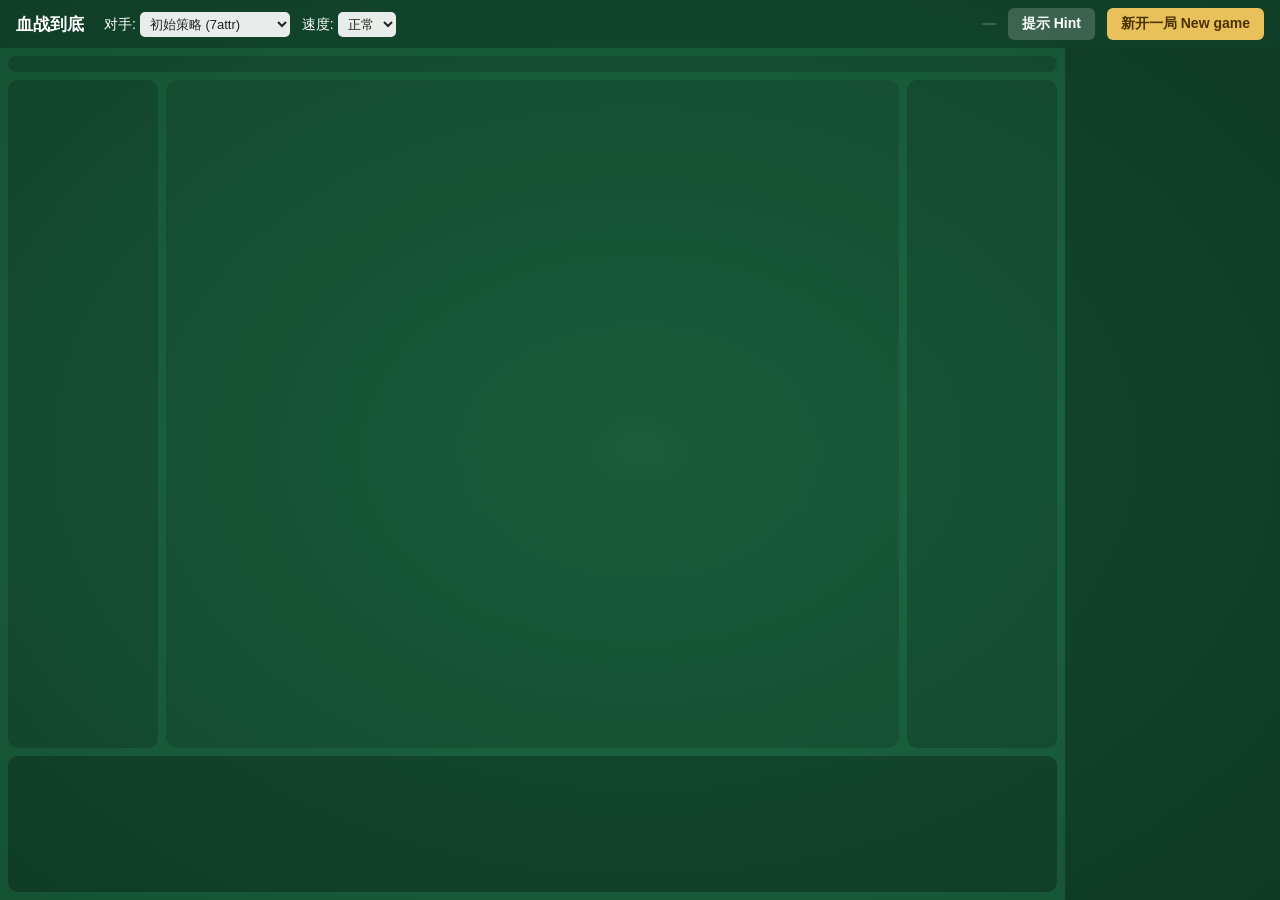
==== webgame/index.html @ 0ae9d3a0 "Add playable web prototype (webgame/) Human at seat 0 vs three AI seats in the browser; stdlib-only " ====
<!DOCTYPE html>
<html lang="zh">
<head>
<meta charset="utf-8">
<title>血战到底 · XueZhan Mahjong</title>
<meta name="viewport" content="width=device-width, initial-scale=1">
<style>
  :root{
    --felt:#1e6b46; --felt-dark:#155234; --tile-w:40px; --tile-h:56px;
    --b:#0d3b25;
  }
  *{box-sizing:border-box; margin:0; padding:0;}
  body{font-family:-apple-system,'PingFang SC','Microsoft YaHei',sans-serif;
       background:radial-gradient(ellipse at center,var(--felt) 0%,var(--felt-dark) 100%);
       color:#fff; height:100vh; overflow:hidden; display:flex; flex-direction:column;}
  header{display:flex; align-items:center; gap:12px; padding:8px 16px;
         background:rgba(0,0,0,.25); font-size:14px;}
  header select{border:0; border-radius:5px; padding:4px 6px; font-size:13px;
                background:rgba(255,255,255,.9); color:#222;}
  body.busy #myhand .tile,body.busy #buttons button{pointer-events:none;}
  header h1{font-size:17px; font-weight:600; margin-right:8px;}
  header .spacer{flex:1;}
  button{border:0; border-radius:6px; padding:7px 14px; font-size:14px;
         cursor:pointer; background:#e8c15a; color:#4a3200; font-weight:600;}
  button:hover{filter:brightness(1.08);}
  button.secondary{background:rgba(255,255,255,.18); color:#fff;}
  button:disabled{opacity:.45; cursor:default;}
  #layout{flex:1; display:flex; min-height:0;}
  #tableArea{flex:1; display:grid; padding:8px; min-width:0; min-height:0;
    grid-template-areas:"top top top" "left center right" "bottom bottom bottom";
    grid-template-columns:150px minmax(0,1fr) 150px;
    grid-template-rows:auto minmax(0,1fr) auto; gap:8px;}
  .seat{background:rgba(0,0,0,.18); border-radius:10px; padding:8px; font-size:13px;
        overflow:auto; min-height:0;}
  .seat.active{outline:3px solid #ffd964;}
  .seat .name{font-weight:600; margin-bottom:4px; display:flex; gap:6px; align-items:center; flex-wrap:wrap;}
  .seat .winner{color:#ffd964;}
  #seat1{grid-area:right;} #seat2{grid-area:top;} #seat3{grid-area:left;}
  #seat0{grid-area:bottom; background:rgba(0,0,0,.28);}
  #center{grid-area:center; background:rgba(0,0,0,.14); border-radius:12px;
          display:flex; flex-direction:column; padding:10px; min-height:0;}
  #wall{font-size:13px; opacity:.9; margin-bottom:6px;}
  #discards{flex:1; display:flex; flex-wrap:wrap; align-content:flex-start; gap:3px; overflow:auto;}
  .badge{display:inline-block; padding:1px 7px; border-radius:9px; font-size:11.5px;
         background:rgba(255,255,255,.18);}
  .badge.daque{background:#b8452f;}
  .badge.score-pos{background:#2e7d4f;} .badge.score-neg{background:#8c3b3b;}
  /* tiles */
  .tile{display:inline-flex; flex-direction:column; align-items:center; justify-content:center;
        width:var(--tile-w); height:var(--tile-h); border-radius:6px;
        background:linear-gradient(#ffffff,#f0ead8); color:#222;
        border:1px solid #b9ac8b; border-bottom-width:4px;
        font-weight:700; user-select:none; position:relative; flex:none;}
  .tile .num{font-size:19px; line-height:1.05;}
  .tile .suit{font-size:13px; line-height:1;}
  .tile.c0 .suit,.tile.c0 .num{color:#1e7d32;}
  .tile.c1 .suit,.tile.c1 .num{color:#b02a2a;}
  .tile.c2 .suit,.tile.c2 .num{color:#20539c;}
  .tile.small{--tile-w:30px; --tile-h:42px;} .tile.small .num{font-size:14px;} .tile.small .suit{font-size:10.5px;}
  .tile.mini{--tile-w:24px; --tile-h:34px;} .tile.mini .num{font-size:12px;} .tile.mini .suit{font-size:9px;}
  .tile.back{background:linear-gradient(#3a7ab5,#2c5e8d); border-color:#1d4266;}
  .tile.daqued{box-shadow:inset 0 0 0 2px #b8452f;}
  .tile.clickable{cursor:pointer; transition:transform .08s;}
  .tile.clickable:hover{transform:translateY(-8px); box-shadow:0 6px 10px rgba(0,0,0,.35);}
  .tile.disabled{opacity:.45;}
  .tile.hint{outline:3px solid #ffd964;}
  .tile.last{outline:3px solid #ffd964; animation:pop .28s ease-out;}
  @keyframes pop{0%{transform:scale(1.7); opacity:.2;} 100%{transform:scale(1); opacity:1;}}
  .tilerow{display:flex; flex-wrap:wrap; gap:3px; align-items:flex-end;}
  .meld{display:inline-flex; gap:1px; margin-right:8px; padding:2px; background:rgba(255,255,255,.12); border-radius:5px;}
  /* my area */
  #myhand{display:flex; gap:4px; margin:8px 0 4px; flex-wrap:wrap; align-items:flex-end; min-height:60px;}
  #actionbar{display:flex; gap:8px; align-items:center; min-height:44px; flex-wrap:wrap;}
  #prompt{font-size:15px; font-weight:600; color:#ffe9a8; display:flex; align-items:center; gap:8px;}
  #log{width:215px; flex:none; background:rgba(0,0,0,.3); padding:10px; font-size:12.5px;
       overflow-y:auto; display:flex; flex-direction:column-reverse;}
  #log div{padding:2px 0; border-bottom:1px dashed rgba(255,255,255,.08); display:flex; align-items:center; gap:4px; flex-wrap:wrap;}
  .mini-inline{display:inline-flex; vertical-align:middle;}
  /* overlays */
  .overlay{position:fixed; inset:0; background:rgba(0,0,0,.65); display:flex;
           align-items:center; justify-content:center; z-index:10;}
  .panel{background:#204d38; border-radius:14px; padding:26px 30px; max-width:560px;
         box-shadow:0 12px 40px rgba(0,0,0,.5);}
  .panel h2{margin-bottom:14px; color:#ffd964;}
  .panel .row{margin:10px 0; display:flex; gap:10px; align-items:center; flex-wrap:wrap;}
  .hidden{display:none !important;}
  table.scores{border-collapse:collapse; width:100%; margin-top:6px;}
  table.scores td,table.scores th{padding:5px 10px; border-bottom:1px solid rgba(255,255,255,.15); font-size:14px; text-align:left;}
</style>
</head>
<body>
<header>
  <h1>血战到底</h1>
  <label>对手:
    <select id="aiSel">
      <option value="initial">初始策略 (7attr)</option>
      <option value="advanced">高级策略 (strategyz)</option>
    </select></label>
  <label>速度:
    <select id="speedSel">
      <option value="300" selected>正常</option>
      <option value="700">慢</option>
      <option value="0">即时</option>
    </select></label>
  <span class="spacer"></span>
  <span id="dfncyBox" class="badge"></span>
  <button id="hintBtn" class="secondary">提示 Hint</button>
  <button id="newBtn">新开一局 New game</button>
</header>

<div id="layout">
  <div id="tableArea">
    <div class="seat" id="seat2"></div>
    <div class="seat" id="seat3"></div>
    <div id="center">
      <div id="wall"></div>
      <div id="discards"></div>
    </div>
    <div class="seat" id="seat1"></div>
    <div class="seat" id="seat0">
      <div class="name" id="myName"></div>
      <div class="tilerow" id="myPile"></div>
      <div id="myhand"></div>
      <div id="actionbar"><span id="prompt"></span><span id="buttons"></span></div>
    </div>
  </div>
  <div id="log"></div>
</div>

<div class="overlay hidden" id="daqueOverlay">
  <div class="panel">
    <h2>定缺 — 选择一门要打缺的花色</h2>
    <p style="font-size:13.5px; opacity:.85">整局中你必须先打光这门花色，胡牌时手中不能有它。</p>
    <div class="row" id="daqueButtons"></div>
    <p id="daqueHint" style="font-size:13px; color:#ffd964"></p>
  </div>
</div>

<div class="overlay hidden" id="overOverlay">
  <div class="panel">
    <h2>本局结束</h2>
    <div id="finalScores"></div>
    <div class="row"><button onclick="newGame()">再来一局</button>
    <button class="secondary" onclick="document.getElementById('overOverlay').classList.add('hidden')">看牌桌</button></div>
  </div>
</div>

<script>
const SUITS = ['条','万','筒'];
const NAMES = {0:'你 (南)', 1:'AI·下家 (西)', 2:'AI·对家 (北)', 3:'AI·上家 (东)'};
let S = null;          // last state from server
let hintTile = null;

function tileHTML(t, cls='', clickable=false){
  if(!t) return '';
  const c = t[0], n = t[1];
  return `<div class="tile c${c} ${cls}" data-c="${c}" data-n="${n}">
            <span class="num">${n}</span><span class="suit">${SUITS[c]}</span></div>`;
}
function backHTML(cls='small'){ return `<div class="tile back ${cls}"></div>`; }
function sameTile(a,b){ return a && b && a[0]===b[0] && a[1]===b[1]; }

async function api(path, body){
  const opts = body ? {method:'POST', headers:{'Content-Type':'application/json'},
                       body:JSON.stringify(body)} : {};
  const r = await fetch(path, opts);
  const j = await r.json();
  if(!r.ok){ console.warn(j); return null; }
  return j;
}

async function newGame(){
  hintTile = null;
  const seedStr = new URLSearchParams(location.search).get('seed');
  const body = {ai: document.getElementById('aiSel').value};
  if(seedStr !== null && seedStr !== '') body.seed = Number(seedStr);
  S = await api('/api/new', body);
  render();
}

const sleep = ms => new Promise(r=>setTimeout(r,ms));

async function stepLoop(){
  /* replay AI turns one engine action at a time, pausing on visible moves */
  document.body.classList.add('busy');
  try{
    while(S && S.stage === 'play' && !S.pending){
      const before = S.history.length;
      const st = await api('/api/step', {});
      if(!st) break;
      S = st; render();
      if(!st.stepped) break;
      const delay = +document.getElementById('speedSel').value;
      if(delay && S.history.length > before) await sleep(delay);
    }
  } finally {
    document.body.classList.remove('busy');
    render();
  }
}

async function act(body){
  hintTile = null;
  const st = await api('/api/act', body);
  if(st) { S = st; render(); await stepLoop(); }
}

async function hint(){
  if(!S || !S.pending) return;
  const h = await api('/api/hint');
  if(!h || !('action' in h)) return;
  const a = h.action;
  if(Array.isArray(a) && a.length===2 && typeof a[0]==='number'){
    hintTile = a;                       // a tile to discard
  } else {
    const label = Array.isArray(a) ? a.join(' ') : a;
    document.getElementById('prompt').innerHTML +=
      ` <span class="badge" style="background:#6a5416">AI建议: ${label}</span>`;
    return;
  }
  render(true);
}

function seatHTML(p){
  const daque = p.daque===null? '' : `<span class="badge daque">缺${SUITS[p.daque]}</span>`;
  const sc = `<span class="badge ${p.score>=0?'score-pos':'score-neg'}">${p.score>=0?'+':''}${p.score}</span>`;
  const win = p.winning ? `<span class="winner">🏆已胡</span>` : '';
  let html = `<div class="name">${NAMES[p.id]} ${daque} ${sc} ${win}</div>`;
  html += `<div class="tilerow">`;
  for(const meld of p.pile){
    html += `<span class="meld">` + meld.map(t=>tileHTML(t,'mini')).join('') + `</span>`;
  }
  html += `</div>`;
  if('hand' in p){        // revealed at game over
    html += `<div class="tilerow" style="margin-top:5px">` +
            p.hand.map(t=>tileHTML(t,'small')).join('') + `</div>`;
  } else if('n_hand' in p){
    html += `<div class="tilerow" style="margin-top:5px">` +
            backHTML('mini').repeat(p.n_hand) + `</div>`;
  }
  return html;
}

function historyText(e){
  const who = NAMES[e[0]].split(' ')[0];
  const a = e[1];
  const t = e[2];
  const tl = t ? `<span class="mini-inline">${tileHTML(t,'mini')}</span>` : '';
  const map = {draw:'摸牌', discard:'打出', pong:'碰', kong:'明杠', ankong:'暗杠',
               jiakong:'加杠', zimo:'自摸', hu:'胡', robkong:'抢杠胡'};
  let s = `${who} ${map[a]||a} ${a==='draw'?'':tl}`;
  if(a==='hu') s += ` (点炮: ${NAMES[e[3]].split(' ')[0]})`;
  if(a==='robkong') s += ` (被抢: ${NAMES[e[3]].split(' ')[0]})`;
  return s;
}

function render(keepHint=false){
  if(!keepHint) hintTile = null;
  if(!S || S.stage==='none'){ return; }

  // daque overlay
  const dq = document.getElementById('daqueOverlay');
  if(S.stage==='choose_daque'){
    dq.classList.remove('hidden');
    document.getElementById('daqueButtons').innerHTML =
      [0,1,2].map(c=>`<button onclick="act({type:'daque',color:${c}})">打缺 ${SUITS[c]}</button>`).join('');
    document.getElementById('daqueHint').textContent =
      `AI 策略建议：缺${SUITS[S.daque_suggestion]}`;
    // show hand in background too
  } else {
    dq.classList.add('hidden');
  }

  // seats 1..3 (highlight whoever acted last while AI turns replay)
  const lastActor = S.history.length ? S.history[S.history.length-1][0] : null;
  for(const p of S.opponents){
    const el = document.getElementById('seat'+p.id);
    el.innerHTML = seatHTML(p);
    el.classList.toggle('active', S.stage==='play' && !S.pending && p.id===lastActor);
  }
  // my seat header
  const me = S.you;
  document.getElementById('myName').innerHTML =
    `${NAMES[0]} ${me.daque!==null?`<span class="badge daque">缺${SUITS[me.daque]}</span>`:''}
     <span class="badge ${me.score>=0?'score-pos':'score-neg'}">${me.score>=0?'+':''}${me.score}</span>
     ${me.winning?'<span class="winner">🏆已胡</span>':''}`;
  document.getElementById('myPile').innerHTML =
    me.pile.map(meld=>`<span class="meld">`+meld.map(t=>tileHTML(t,'mini')).join('')+`</span>`).join('');

  // deficiency badge
  const dfb = document.getElementById('dfncyBox');
  dfb.textContent = (me.deficiency===null || me.deficiency===undefined) ? '' :
      (me.deficiency===0 ? '听牌!' : `向听数 (dfncy): ${me.deficiency}`);

  // wall + discards
  document.getElementById('wall').textContent =
    `牌墙剩余 ${S.wall} 张 · 弃牌 ${S.table.length} 张`;
  const disc = document.getElementById('discards');
  disc.innerHTML = S.table.map((t,i)=>
      tileHTML(t, 'small'+(i===S.table.length-1?' last':''))).join('');
  disc.scrollTop = disc.scrollHeight;

  // my hand
  const pend = S.pending;
  const discarding = pend && pend.type==='discard';
  const allowed = discarding ? pend.allowed : [];
  document.getElementById('myhand').innerHTML = me.hand.map(t=>{
    let cls = '';
    if(me.daque!==null && t[0]===me.daque) cls += ' daqued';
    if(discarding){
      cls += allowed.some(a=>sameTile(a,t)) ? ' clickable' : ' disabled';
    }
    if(hintTile && sameTile(hintTile,t)) cls += ' hint';
    return tileHTML(t, cls, true);
  }).join('');
  if(discarding){
    document.querySelectorAll('#myhand .tile.clickable').forEach(el=>{
      el.onclick = ()=>act({type:'discard', tile:[+el.dataset.c, +el.dataset.n]});
    });
  }

  // action buttons
  const LBL = {pong:'碰', kong:'杠', hu:'胡', zimo:'自摸', robkong:'抢杠胡',
               pass:'过', ankong:'暗杠', jiakong:'加杠'};
  const btns = document.getElementById('buttons');
  const promptEl = document.getElementById('prompt');
  if(pend && pend.type==='choice'){
    promptEl.innerHTML = pend.prompt +
      (pend.tile?` <span class="mini-inline">${tileHTML(pend.tile,'mini')}</span>`:'');
    btns.innerHTML = pend.options.map((o,i)=>{
      const label = (LBL[o.label]||o.label) +
        (o.tile?` ${o.tile[1]}${SUITS[o.tile[0]]}`:'');
      return `<button data-i="${i}">${label}</button>`;
    }).join(' ');
    btns.querySelectorAll('button').forEach(b=>{
      b.onclick = ()=>act({type:'action', action:pend.options[+b.dataset.i].action});
    });
  } else if(discarding){
    promptEl.textContent = pend.prompt;
    btns.innerHTML = '';
  } else {
    promptEl.textContent = S.stage==='over' ? '本局结束' : '';
    btns.innerHTML = '';
  }
  document.getElementById('seat0').classList.toggle('active', !!pend);
  document.getElementById('hintBtn').disabled = !pend;

  // history log (newest first because of column-reverse)
  document.getElementById('log').innerHTML =
    S.history.map(e=>`<div>${historyText(e)}</div>`).join('');

  // game over overlay
  if(S.stage==='over'){
    const rows = [S.you, ...S.opponents].map(p=>
      `<tr><td>${NAMES[p.id]}</td><td>${p.score>=0?'+':''}${p.score}</td>
       <td>${p.winning?'🏆 '+(p.hu_way||[]).join(', '):'未胡'}</td></tr>`).join('');
    const dv = S.divergence || {n:0, agree:0};
    const dvLine = dv.n ? `<p style="margin-top:10px; font-size:13.5px">你的决策与AI策略一致:
        <b>${dv.agree}/${dv.n}</b> (${Math.round(100*dv.agree/dv.n)}%)</p>` : '';
    document.getElementById('finalScores').innerHTML =
      `<table class="scores"><tr><th>玩家</th><th>得分</th><th>结果</th></tr>${rows}</table>
       ${dvLine}
       ${S.error?`<p style="color:#f88">engine error — see server log</p>`:''}`;
    document.getElementById('overOverlay').classList.remove('hidden');
  } else {
    document.getElementById('overOverlay').classList.add('hidden');
  }
}

document.getElementById('newBtn').onclick = newGame;
document.getElementById('hintBtn').onclick = hint;

(async function init(){
  S = await api('/api/state');
  if(!S || S.stage==='none') await newGame(); else render();
})();
</script>
</body>
</html>
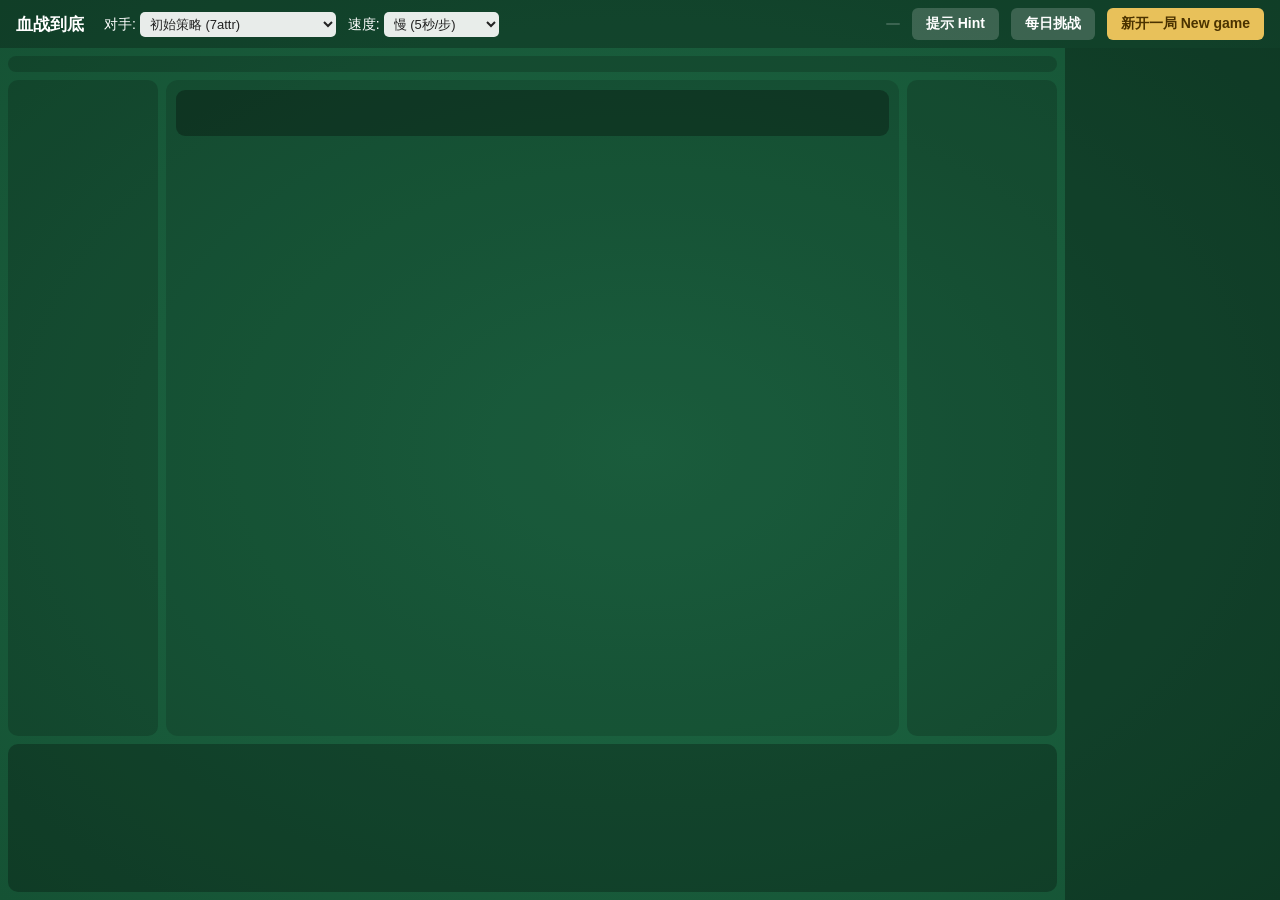
==== commit d2aa3559: "Webgame: explainable analysis, settlement, review, daily challenge - Hint now returns a ranked candi" ====
--- a/webgame/index.html
+++ b/webgame/index.html
@@ -39,6 +39,10 @@
   #seat0{grid-area:bottom; background:rgba(0,0,0,.28);}
   #center{grid-area:center; background:rgba(0,0,0,.14); border-radius:12px;
           display:flex; flex-direction:column; padding:10px; min-height:0;}
+  #nowBar{display:flex; align-items:center; gap:8px; min-height:46px;
+          background:rgba(0,0,0,.3); border-radius:9px; padding:6px 12px;
+          margin-bottom:8px; font-size:15.5px; font-weight:600; flex-wrap:wrap;}
+  #nowBar .turn{color:#ffd964;}
   #wall{font-size:13px; opacity:.9; margin-bottom:6px;}
   #discards{flex:1; display:flex; flex-wrap:wrap; align-content:flex-start; gap:3px; overflow:auto;}
   .badge{display:inline-block; padding:1px 7px; border-radius:9px; font-size:11.5px;
@@ -73,7 +77,7 @@
   #actionbar{display:flex; gap:8px; align-items:center; min-height:44px; flex-wrap:wrap;}
   #prompt{font-size:15px; font-weight:600; color:#ffe9a8; display:flex; align-items:center; gap:8px;}
   #log{width:215px; flex:none; background:rgba(0,0,0,.3); padding:10px; font-size:12.5px;
-       overflow-y:auto; display:flex; flex-direction:column-reverse;}
+       overflow-y:auto; display:flex; flex-direction:column;} /*newest first, no scrolling needed*/
   #log div{padding:2px 0; border-bottom:1px dashed rgba(255,255,255,.08); display:flex; align-items:center; gap:4px; flex-wrap:wrap;}
   .mini-inline{display:inline-flex; vertical-align:middle;}
   /* overlays */
@@ -86,6 +90,24 @@
   .hidden{display:none !important;}
   table.scores{border-collapse:collapse; width:100%; margin-top:6px;}
   table.scores td,table.scores th{padding:5px 10px; border-bottom:1px solid rgba(255,255,255,.15); font-size:14px; text-align:left;}
+  /* explainable hint */
+  #hintPanel{margin-top:6px; display:flex; gap:6px; flex-wrap:wrap; align-items:stretch;}
+  .hcand{background:rgba(0,0,0,.25); border-radius:8px; padding:5px 7px 4px; display:flex;
+         flex-direction:column; align-items:center; gap:3px; font-size:11.5px; cursor:pointer;}
+  .hcand.best{outline:2px solid #ffd964;}
+  .hcand.selected{background:rgba(255,255,255,.16);}
+  .hcand .meta{opacity:.92; text-align:center; line-height:1.35;}
+  #hintDetail{margin-top:6px; font-size:13px; line-height:1.5; color:#ffe9a8;
+              max-width:900px;}
+  .dgr-lo{color:#9fe3a9;} .dgr-mid{color:#ffe08a;} .dgr-hi{color:#ff9d8a;}
+  /* settlement + review */
+  .panel.wide{max-width:680px; max-height:88vh; overflow:auto;}
+  details.settle{margin-top:8px; font-size:13px;}
+  details.settle summary{cursor:pointer; font-weight:600; padding:3px 0;}
+  details.settle .line{display:flex; justify-content:space-between; gap:10px; padding:2px 0 2px 14px;}
+  #reviewList{max-height:190px; overflow:auto; margin-top:6px; font-size:12.5px;}
+  #reviewList .line{display:flex; gap:6px; align-items:center; padding:3px 0;
+                    border-bottom:1px dashed rgba(255,255,255,.1); flex-wrap:wrap;}
 </style>
 </head>
 <body>
@@ -95,16 +117,20 @@
     <select id="aiSel">
       <option value="initial">初始策略 (7attr)</option>
       <option value="advanced">高级策略 (strategyz)</option>
+      <option value="defensive">防守策略 (strategyz+防点炮)</option>
     </select></label>
   <label>速度:
     <select id="speedSel">
-      <option value="300" selected>正常</option>
-      <option value="700">慢</option>
+      <option value="10000">很慢 (10秒/步)</option>
+      <option value="5000" selected>慢 (5秒/步)</option>
+      <option value="1000">正常</option>
+      <option value="300">快</option>
       <option value="0">即时</option>
     </select></label>
   <span class="spacer"></span>
   <span id="dfncyBox" class="badge"></span>
   <button id="hintBtn" class="secondary">提示 Hint</button>
+  <button id="dailyBtn" class="secondary">每日挑战</button>
   <button id="newBtn">新开一局 New game</button>
 </header>
 
@@ -113,6 +139,7 @@
     <div class="seat" id="seat2"></div>
     <div class="seat" id="seat3"></div>
     <div id="center">
+      <div id="nowBar"></div>
       <div id="wall"></div>
       <div id="discards"></div>
     </div>
@@ -122,6 +149,8 @@
       <div class="tilerow" id="myPile"></div>
       <div id="myhand"></div>
       <div id="actionbar"><span id="prompt"></span><span id="buttons"></span></div>
+      <div id="hintPanel"></div>
+      <div id="hintDetail"></div>
     </div>
   </div>
   <div id="log"></div>
@@ -137,9 +166,11 @@
 </div>
 
 <div class="overlay hidden" id="overOverlay">
-  <div class="panel">
+  <div class="panel wide">
     <h2>本局结束</h2>
     <div id="finalScores"></div>
+    <div id="settleBox"></div>
+    <div id="reviewBox"></div>
     <div class="row"><button onclick="newGame()">再来一局</button>
     <button class="secondary" onclick="document.getElementById('overOverlay').classList.add('hidden')">看牌桌</button></div>
   </div>
@@ -176,6 +207,35 @@
   if(seedStr !== null && seedStr !== '') body.seed = Number(seedStr);
   S = await api('/api/new', body);
   render();
+}
+
+async function dailyGame(){
+  hintTile = null;
+  S = await api('/api/new', {daily: true});
+  render();
+}
+
+let dailyPar = {};   // daily seed -> AI par score (null while fetching)
+function dailyLine(){
+  if(!S.daily) return '';
+  const seed = S.daily;
+  if(dailyPar[seed] === undefined){
+    dailyPar[seed] = null;
+    api('/api/daily_par', {}).then(r=>{
+      if(r && r.par !== undefined){
+        dailyPar[seed] = r.par;
+        if(S && S.stage === 'over') render();
+      }
+    });
+  }
+  const par = dailyPar[seed];
+  const my = S.you.score;
+  const cmp = (par === null || par === undefined) ? 'AI基准计算中…' :
+    (my > par ? `🎉 你比AI多 ${my-par} 分!` :
+     my === par ? '与AI打平' : `比AI少 ${par-my} 分`);
+  return `<p style="margin-top:10px;font-size:14px"><b>每日挑战 #${seed}</b>
+     — 你: ${my>=0?'+':''}${my} · AI替你打这副牌:
+     ${par===null||par===undefined?'…':(par>=0?'+':'')+par}<br>${cmp}</p>`;
 }
 
 const sleep = ms => new Promise(r=>setTimeout(r,ms));
@@ -213,12 +273,75 @@
   if(Array.isArray(a) && a.length===2 && typeof a[0]==='number'){
     hintTile = a;                       // a tile to discard
   } else {
-    const label = Array.isArray(a) ? a.join(' ') : a;
     document.getElementById('prompt').innerHTML +=
-      ` <span class="badge" style="background:#6a5416">AI建议: ${label}</span>`;
+      ` <span class="badge" style="background:#6a5416">AI建议: ${actHTML(a)}</span>`;
     return;
   }
   render(true);
+  renderHintPanel(h);
+}
+
+function dangerCls(d){ return d>=2.5?'dgr-hi':(d>=1.2?'dgr-mid':'dgr-lo'); }
+
+let hintData = null;
+function tileCN(t){ return `${t[1]}${SUITS[t[0]]}`; }
+
+function renderHintPanel(h){
+  /* ranked discard analysis: effective draws, dfncy effect, deal-in danger */
+  hintData = h;
+  const box = document.getElementById('hintPanel');
+  if(!h.rows){ box.innerHTML=''; return; }
+  const head = h.forced_daque
+    ? `<div style="width:100%;font-size:12px;opacity:.85">必须先打缺色牌 — 按点炮危险度排序 (点击查看分析):</div>`
+    : `<div style="width:100%;font-size:12px;opacity:.85">出牌分析 — 点击任意候选牌查看原因:</div>`;
+  const shown = h.rows.slice(0,8);
+  let bestIdx = shown.findIndex(r=>sameTile(r.tile, h.action));
+  if(bestIdx < 0) bestIdx = 0;
+  box.innerHTML = head + shown.map((r,i)=>{
+    let cls = sameTile(r.tile, h.action) ? 'hcand best' : 'hcand';
+    if(i===bestIdx) cls += ' selected';
+    let meta;
+    if(h.forced_daque){
+      meta = `<span class="${dangerCls(r.danger)}">危险 ${r.danger}</span>`;
+    } else {
+      meta = (r.keeps ? `进张 <b>${r.eff}</b>`
+                      : `<span class="dgr-hi">拆牌→向听${r.after}</span>`) +
+             `<br><span class="${dangerCls(r.danger)}">危险 ${r.danger}</span>`;
+    }
+    return `<div class="${cls}" data-i="${i}">${tileHTML(r.tile,'small')}<div class="meta">${meta}</div></div>`;
+  }).join('');
+  box.querySelectorAll('.hcand').forEach(el=>{
+    el.onclick = ()=>{
+      box.querySelectorAll('.hcand').forEach(x=>x.classList.remove('selected'));
+      el.classList.add('selected');
+      showHintDetail(+el.dataset.i);
+    };
+  });
+  showHintDetail(bestIdx);
+}
+
+function showHintDetail(i){
+  const el = document.getElementById('hintDetail');
+  if(!hintData || !hintData.rows || !hintData.rows[i]){ el.innerHTML=''; return; }
+  const r = hintData.rows[i];
+  const isAI = sameTile(r.tile, hintData.action);
+  let parts = [];
+  if(hintData.forced_daque){
+    parts.push(`缺色牌必须先打，此牌点炮危险度 ${r.danger}`);
+  } else if(!r.keeps){
+    parts.push(`拆牌：打出后向听从 ${hintData.cur_dfncy} 退到 ${r.after}，通常不划算`);
+  } else {
+    parts.push(`打出后保持向听 ${hintData.cur_dfncy}`);
+    if(r.detail && r.detail.length){
+      const lst = r.detail.map(d=>`${tileCN(d[0])}×${d[1]}`).join('、');
+      parts.push(`之后共有 <b>${r.eff}</b> 张有效进张可减少向听：${lst}`);
+    } else {
+      parts.push('但打出后没有任何有效进张（死型）');
+    }
+    parts.push(`点炮危险度 <span class="${dangerCls(r.danger)}">${r.danger}</span>`);
+  }
+  if(r.notes && r.notes.length) parts.push(r.notes.join('；'));
+  el.innerHTML = `${isAI?'⭐ AI选择 · ':''}打 <b>${tileCN(r.tile)}</b>：` + parts.join('；');
 }
 
 function seatHTML(p){
@@ -254,8 +377,91 @@
   return s;
 }
 
+const VA_LBL = {daque:'定缺', discard:'出牌', pong:'碰', kong:'杠', zikong:'自杠',
+                hu:'胡', zimo:'自摸', robkong:'抢杠'};
+const HU_CN = {pinghu:'平胡', zimo:'自摸', robkong:'抢杠胡', kongshanghua:'杠上花',
+               kongshangpao:'杠上炮', qingyise:'清一色', pengpenghu:'碰碰胡',
+               qidui:'七对', jingoudiao:'金钩钓', longqidui:'龙七对',
+               shibaluohan:'十八罗汉', tianhu:'天胡', dihu:'地胡'};
+const HU_MULT = {zimo:2, robkong:2, kongshanghua:2, kongshangpao:2,
+                 pengpenghu:2, qidui:4, jingoudiao:4, qingyise:4};
+function huWayCN(w){
+  const m = /^(\d+) gen$/.exec(w);
+  return m ? `${m[1]}根` : (HU_CN[w] || w);
+}
+function fanText(hu_way){
+  /* mirrors utils/xzscore.py compute_hu_score */
+  if(!hu_way || !hu_way.length) return '';
+  if(hu_way.includes('tianhu')) return '天胡 = 32番';
+  if(hu_way.includes('dihu')) return '地胡 = 32番';
+  let fan = 1; const parts = ['1番'];
+  for(const w of hu_way){
+    const m = /^(\d+) gen$/.exec(w);
+    if(m){ const k = Math.pow(2, +m[1]); fan *= k; parts.push(`×${k}(${m[1]}根)`); }
+    else if(HU_MULT[w]){ fan *= HU_MULT[w]; parts.push(`×${HU_MULT[w]}(${HU_CN[w]})`); }
+  }
+  return parts.length > 1 ? `${parts.join('')} = ${fan}番` : '1番';
+}
+const KINDMAP = {
+  hu:e=>`胡牌 ${e.fan}番 (${NAMES[e.others[0]].split(' ')[0]}点炮)`,
+  zimo:e=>`自摸 ${e.fan}番 ×${e.others.length}家`,
+  dianpao:e=>`点炮给${NAMES[e.others[0]].split(' ')[0]}`,
+  beizimo:e=>`被${NAMES[e.others[0]].split(' ')[0]}自摸 ${e.fan}番`,
+  tianhu:e=>`天胡 ${e.fan}番`, dihu:e=>`地胡 ${e.fan}番`,
+  beitiandihu:e=>`被天胡/地胡`,
+  chadajiao:e=>`查大叫 (${e.others.length}家未听牌赔付)`,
+  beichadajiao:e=>`被查大叫 (流局时未听牌)`,
+  chahuazhu:e=>`查花猪`,
+  beichahuazhu:e=>`被查花猪 (手中仍有缺色牌)`,
+  kong:e=>(e.amount>=0?'杠牌收入':'杠牌支出') +
+          (e.tile?` (${e.tile[1]}${SUITS[e.tile[0]]})`:''),
+  zhuanyi_in:e=>'呼叫转移收入 (杠上炮)',
+  zhuanyi_out:e=>'呼叫转移 — 杠钱转给胡家',
+  tuishui_out:e=>'退税 — 流局未听牌退还杠钱',
+  tuishui_back:e=>'退税收回',
+};
+function settleHTML(p){
+  if(!p.settle || !p.settle.length) return '';
+  const lines = p.settle.map(e=>{
+    const f = KINDMAP[e.kind];
+    return `<div class="line"><span>${f?f(e):e.kind}</span>
+            <b>${e.amount>=0?'+':''}${e.amount}</b></div>`;
+  }).join('');
+  return `<details class="settle"><summary>${NAMES[p.id]} 结算明细
+          (${p.score>=0?'+':''}${p.score})</summary>${lines}</details>`;
+}
+function actHTML(a){
+  if(Array.isArray(a) && a.length===2 && typeof a[0]==='number')
+    return `<span class="mini-inline">${tileHTML(a,'mini')}</span>`;
+  if(Array.isArray(a))
+    return `${VA_LBL[a[0]]||a[0]} <span class="mini-inline">${tileHTML(a[1],'mini')}</span>`;
+  if(typeof a==='number') return `缺${SUITS[a]}`;
+  return VA_LBL[a] || ({stand:'过', pong:'碰', kong:'杠', ankong:'暗杠',
+                        jiakong:'加杠'})[a] || a;
+}
+function reviewHTML(decs){
+  if(!decs || !decs.length) return '';
+  const dis = decs.filter(d=>!d.agree);
+  if(!dis.length) return `<p style="margin-top:10px">👏 本局你的所有决策都与AI策略一致</p>`;
+  const lines = dis.slice(0,15).map(d=>
+    `<div class="line"><span class="badge">第${d.n_history}手</span>
+     <span>${VA_LBL[d.valid_act]||d.valid_act}:</span>
+     <span>你 ${actHTML(d.human)}</span> <span>· AI ${actHTML(d.strategy)}</span>
+     ${(d.deficiency!==null && d.deficiency!==undefined)
+        ? `<span class="badge">向听${d.deficiency}</span>` : ''}</div>`).join('');
+  return `<p style="margin-top:10px;font-weight:600;color:#ffd964">决策回顾 —
+          与AI不同的 ${dis.length} 手</p><div id="reviewList">${lines}</div>`;
+}
+
 function render(keepHint=false){
-  if(!keepHint) hintTile = null;
+  if(!keepHint){
+    hintTile = null;
+    hintData = null;
+    const hp = document.getElementById('hintPanel');
+    if(hp) hp.innerHTML = '';
+    const hd = document.getElementById('hintDetail');
+    if(hd) hd.innerHTML = '';
+  }
   if(!S || S.stage==='none'){ return; }
 
   // daque overlay
@@ -291,6 +497,16 @@
   const dfb = document.getElementById('dfncyBox');
   dfb.textContent = (me.deficiency===null || me.deficiency===undefined) ? '' :
       (me.deficiency===0 ? '听牌!' : `向听数 (dfncy): ${me.deficiency}`);
+
+  // current-move banner: the latest action + whose turn, always visible
+  const nb = document.getElementById('nowBar');
+  const lastE = S.history.length ? S.history[S.history.length-1] : null;
+  let turn = '';
+  if(S.stage === 'over') turn = `<span class="turn">本局结束</span>`;
+  else if(S.pending) turn = `<span class="turn">→ ${S.pending.prompt}</span>`;
+  else if(S.stage === 'play') turn = `<span class="turn">AI 行动中…</span>`;
+  nb.innerHTML = (lastE ? `<span>${historyText(lastE)}</span>` :
+                  `<span>对局开始</span>`) + turn;
 
   // wall + discards
   document.getElementById('wall').textContent =
@@ -345,22 +561,41 @@
   document.getElementById('seat0').classList.toggle('active', !!pend);
   document.getElementById('hintBtn').disabled = !pend;
 
-  // history log (newest first because of column-reverse)
+  // history log, newest entry on top — no scrolling needed
   document.getElementById('log').innerHTML =
-    S.history.map(e=>`<div>${historyText(e)}</div>`).join('');
+    S.history.slice().reverse().map(e=>`<div>${historyText(e)}</div>`).join('');
 
   // game over overlay
   if(S.stage==='over'){
     const rows = [S.you, ...S.opponents].map(p=>
       `<tr><td>${NAMES[p.id]}</td><td>${p.score>=0?'+':''}${p.score}</td>
-       <td>${p.winning?'🏆 '+(p.hu_way||[]).join(', '):'未胡'}</td></tr>`).join('');
+       <td>${p.winning
+          ? '🏆 '+(p.hu_way||[]).map(huWayCN).join('·') +
+            `<br><span style="opacity:.75;font-size:12px">${fanText(p.hu_way)}</span>`
+          : '未胡'}</td></tr>`).join('');
     const dv = S.divergence || {n:0, agree:0};
     const dvLine = dv.n ? `<p style="margin-top:10px; font-size:13.5px">你的决策与AI策略一致:
         <b>${dv.agree}/${dv.n}</b> (${Math.round(100*dv.agree/dv.n)}%)</p>` : '';
     document.getElementById('finalScores').innerHTML =
       `<table class="scores"><tr><th>玩家</th><th>得分</th><th>结果</th></tr>${rows}</table>
+       ${dailyLine()}
        ${dvLine}
        ${S.error?`<p style="color:#f88">engine error — see server log</p>`:''}`;
+    const everyone = [S.you, ...S.opponents];
+    const kinds = [].concat(...everyone.map(p=>(p.settle||[]).map(e=>e.kind)));
+    let expl = '';
+    if(kinds.includes('chadajiao')||kinds.includes('beichadajiao'))
+      expl += '<div>· 查大叫：流局时未听牌者按听牌者可胡的最大番数赔付。</div>';
+    if(kinds.includes('chahuazhu')||kinds.includes('beichahuazhu'))
+      expl += '<div>· 查花猪：流局时手中仍有缺色牌者赔付16番。</div>';
+    if(kinds.includes('tuishui_out'))
+      expl += '<div>· 退税：流局时未听牌者退还杠牌所得。</div>';
+    if(kinds.includes('zhuanyi_in')||kinds.includes('zhuanyi_out'))
+      expl += '<div>· 呼叫转移：杠后打出的牌被胡（杠上炮），该杠的收入转给胡家。</div>';
+    document.getElementById('settleBox').innerHTML =
+      everyone.map(settleHTML).join('') +
+      (expl?`<div style="margin-top:8px;font-size:12.5px;opacity:.85">${expl}</div>`:'');
+    document.getElementById('reviewBox').innerHTML = reviewHTML(S.decisions);
     document.getElementById('overOverlay').classList.remove('hidden');
   } else {
     document.getElementById('overOverlay').classList.add('hidden');
@@ -368,6 +603,7 @@
 }
 
 document.getElementById('newBtn').onclick = newGame;
+document.getElementById('dailyBtn').onclick = dailyGame;
 document.getElementById('hintBtn').onclick = hint;
 
 (async function init(){
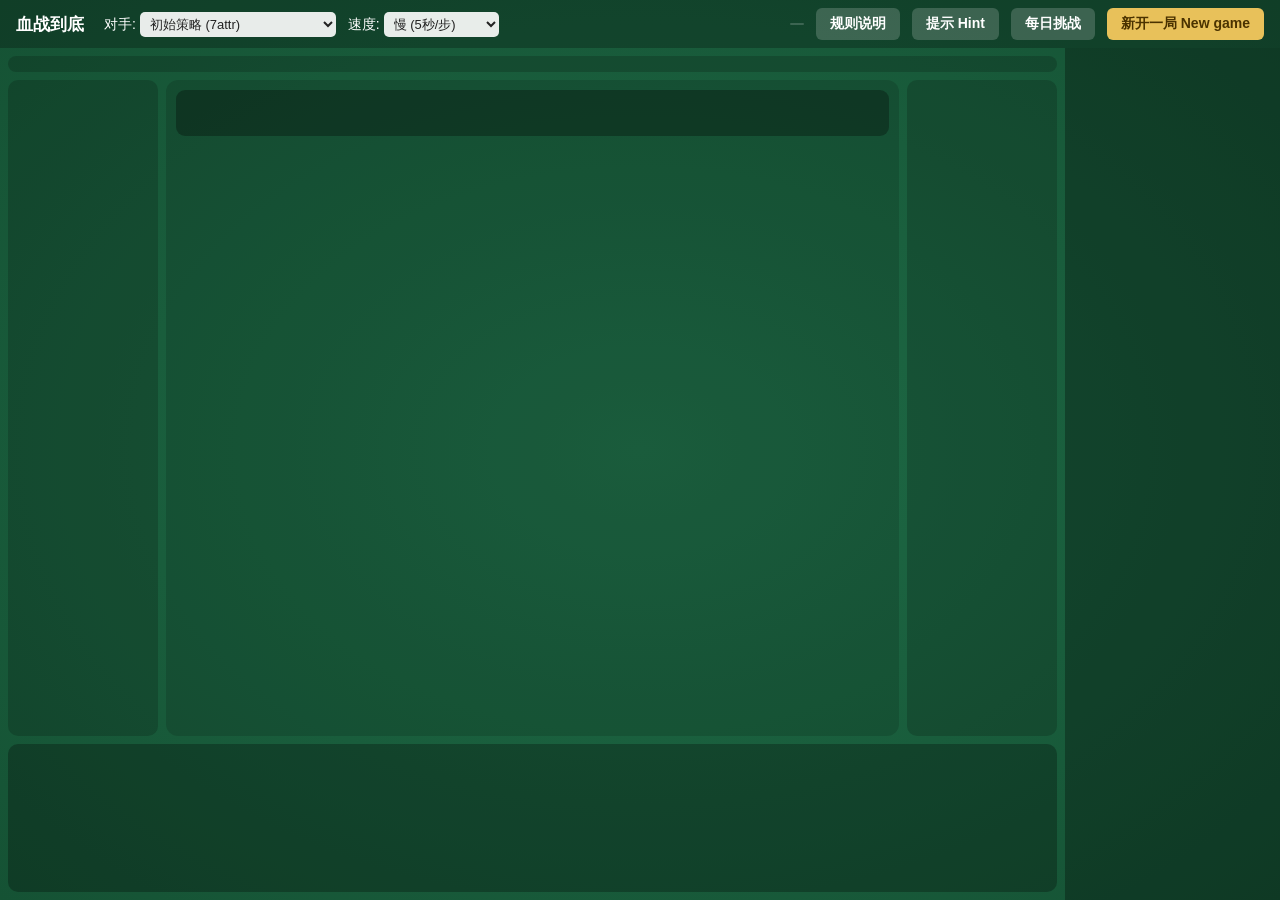
==== commit d73a6a27: "Add an in-game rules panel (玩法与计分规则) A "规则说明" button opens an overlay covering how to play (定缺, hand" ====
--- a/webgame/index.html
+++ b/webgame/index.html
@@ -4,111 +4,7 @@
 <meta charset="utf-8">
 <title>血战到底 · XueZhan Mahjong</title>
 <meta name="viewport" content="width=device-width, initial-scale=1">
-<style>
-  :root{
-    --felt:#1e6b46; --felt-dark:#155234; --tile-w:40px; --tile-h:56px;
-    --b:#0d3b25;
-  }
-  *{box-sizing:border-box; margin:0; padding:0;}
-  body{font-family:-apple-system,'PingFang SC','Microsoft YaHei',sans-serif;
-       background:radial-gradient(ellipse at center,var(--felt) 0%,var(--felt-dark) 100%);
-       color:#fff; height:100vh; overflow:hidden; display:flex; flex-direction:column;}
-  header{display:flex; align-items:center; gap:12px; padding:8px 16px;
-         background:rgba(0,0,0,.25); font-size:14px;}
-  header select{border:0; border-radius:5px; padding:4px 6px; font-size:13px;
-                background:rgba(255,255,255,.9); color:#222;}
-  body.busy #myhand .tile,body.busy #buttons button{pointer-events:none;}
-  header h1{font-size:17px; font-weight:600; margin-right:8px;}
-  header .spacer{flex:1;}
-  button{border:0; border-radius:6px; padding:7px 14px; font-size:14px;
-         cursor:pointer; background:#e8c15a; color:#4a3200; font-weight:600;}
-  button:hover{filter:brightness(1.08);}
-  button.secondary{background:rgba(255,255,255,.18); color:#fff;}
-  button:disabled{opacity:.45; cursor:default;}
-  #layout{flex:1; display:flex; min-height:0;}
-  #tableArea{flex:1; display:grid; padding:8px; min-width:0; min-height:0;
-    grid-template-areas:"top top top" "left center right" "bottom bottom bottom";
-    grid-template-columns:150px minmax(0,1fr) 150px;
-    grid-template-rows:auto minmax(0,1fr) auto; gap:8px;}
-  .seat{background:rgba(0,0,0,.18); border-radius:10px; padding:8px; font-size:13px;
-        overflow:auto; min-height:0;}
-  .seat.active{outline:3px solid #ffd964;}
-  .seat .name{font-weight:600; margin-bottom:4px; display:flex; gap:6px; align-items:center; flex-wrap:wrap;}
-  .seat .winner{color:#ffd964;}
-  #seat1{grid-area:right;} #seat2{grid-area:top;} #seat3{grid-area:left;}
-  #seat0{grid-area:bottom; background:rgba(0,0,0,.28);}
-  #center{grid-area:center; background:rgba(0,0,0,.14); border-radius:12px;
-          display:flex; flex-direction:column; padding:10px; min-height:0;}
-  #nowBar{display:flex; align-items:center; gap:8px; min-height:46px;
-          background:rgba(0,0,0,.3); border-radius:9px; padding:6px 12px;
-          margin-bottom:8px; font-size:15.5px; font-weight:600; flex-wrap:wrap;}
-  #nowBar .turn{color:#ffd964;}
-  #wall{font-size:13px; opacity:.9; margin-bottom:6px;}
-  #discards{flex:1; display:flex; flex-wrap:wrap; align-content:flex-start; gap:3px; overflow:auto;}
-  .badge{display:inline-block; padding:1px 7px; border-radius:9px; font-size:11.5px;
-         background:rgba(255,255,255,.18);}
-  .badge.daque{background:#b8452f;}
-  .badge.score-pos{background:#2e7d4f;} .badge.score-neg{background:#8c3b3b;}
-  /* tiles */
-  .tile{display:inline-flex; flex-direction:column; align-items:center; justify-content:center;
-        width:var(--tile-w); height:var(--tile-h); border-radius:6px;
-        background:linear-gradient(#ffffff,#f0ead8); color:#222;
-        border:1px solid #b9ac8b; border-bottom-width:4px;
-        font-weight:700; user-select:none; position:relative; flex:none;}
-  .tile .num{font-size:19px; line-height:1.05;}
-  .tile .suit{font-size:13px; line-height:1;}
-  .tile.c0 .suit,.tile.c0 .num{color:#1e7d32;}
-  .tile.c1 .suit,.tile.c1 .num{color:#b02a2a;}
-  .tile.c2 .suit,.tile.c2 .num{color:#20539c;}
-  .tile.small{--tile-w:30px; --tile-h:42px;} .tile.small .num{font-size:14px;} .tile.small .suit{font-size:10.5px;}
-  .tile.mini{--tile-w:24px; --tile-h:34px;} .tile.mini .num{font-size:12px;} .tile.mini .suit{font-size:9px;}
-  .tile.back{background:linear-gradient(#3a7ab5,#2c5e8d); border-color:#1d4266;}
-  .tile.daqued{box-shadow:inset 0 0 0 2px #b8452f;}
-  .tile.clickable{cursor:pointer; transition:transform .08s;}
-  .tile.clickable:hover{transform:translateY(-8px); box-shadow:0 6px 10px rgba(0,0,0,.35);}
-  .tile.disabled{opacity:.45;}
-  .tile.hint{outline:3px solid #ffd964;}
-  .tile.last{outline:3px solid #ffd964; animation:pop .28s ease-out;}
-  @keyframes pop{0%{transform:scale(1.7); opacity:.2;} 100%{transform:scale(1); opacity:1;}}
-  .tilerow{display:flex; flex-wrap:wrap; gap:3px; align-items:flex-end;}
-  .meld{display:inline-flex; gap:1px; margin-right:8px; padding:2px; background:rgba(255,255,255,.12); border-radius:5px;}
-  /* my area */
-  #myhand{display:flex; gap:4px; margin:8px 0 4px; flex-wrap:wrap; align-items:flex-end; min-height:60px;}
-  #actionbar{display:flex; gap:8px; align-items:center; min-height:44px; flex-wrap:wrap;}
-  #prompt{font-size:15px; font-weight:600; color:#ffe9a8; display:flex; align-items:center; gap:8px;}
-  #log{width:215px; flex:none; background:rgba(0,0,0,.3); padding:10px; font-size:12.5px;
-       overflow-y:auto; display:flex; flex-direction:column;} /*newest first, no scrolling needed*/
-  #log div{padding:2px 0; border-bottom:1px dashed rgba(255,255,255,.08); display:flex; align-items:center; gap:4px; flex-wrap:wrap;}
-  .mini-inline{display:inline-flex; vertical-align:middle;}
-  /* overlays */
-  .overlay{position:fixed; inset:0; background:rgba(0,0,0,.65); display:flex;
-           align-items:center; justify-content:center; z-index:10;}
-  .panel{background:#204d38; border-radius:14px; padding:26px 30px; max-width:560px;
-         box-shadow:0 12px 40px rgba(0,0,0,.5);}
-  .panel h2{margin-bottom:14px; color:#ffd964;}
-  .panel .row{margin:10px 0; display:flex; gap:10px; align-items:center; flex-wrap:wrap;}
-  .hidden{display:none !important;}
-  table.scores{border-collapse:collapse; width:100%; margin-top:6px;}
-  table.scores td,table.scores th{padding:5px 10px; border-bottom:1px solid rgba(255,255,255,.15); font-size:14px; text-align:left;}
-  /* explainable hint */
-  #hintPanel{margin-top:6px; display:flex; gap:6px; flex-wrap:wrap; align-items:stretch;}
-  .hcand{background:rgba(0,0,0,.25); border-radius:8px; padding:5px 7px 4px; display:flex;
-         flex-direction:column; align-items:center; gap:3px; font-size:11.5px; cursor:pointer;}
-  .hcand.best{outline:2px solid #ffd964;}
-  .hcand.selected{background:rgba(255,255,255,.16);}
-  .hcand .meta{opacity:.92; text-align:center; line-height:1.35;}
-  #hintDetail{margin-top:6px; font-size:13px; line-height:1.5; color:#ffe9a8;
-              max-width:900px;}
-  .dgr-lo{color:#9fe3a9;} .dgr-mid{color:#ffe08a;} .dgr-hi{color:#ff9d8a;}
-  /* settlement + review */
-  .panel.wide{max-width:680px; max-height:88vh; overflow:auto;}
-  details.settle{margin-top:8px; font-size:13px;}
-  details.settle summary{cursor:pointer; font-weight:600; padding:3px 0;}
-  details.settle .line{display:flex; justify-content:space-between; gap:10px; padding:2px 0 2px 14px;}
-  #reviewList{max-height:190px; overflow:auto; margin-top:6px; font-size:12.5px;}
-  #reviewList .line{display:flex; gap:6px; align-items:center; padding:3px 0;
-                    border-bottom:1px dashed rgba(255,255,255,.1); flex-wrap:wrap;}
-</style>
+<link rel="stylesheet" href="style.css">
 </head>
 <body>
 <header>
@@ -129,6 +25,7 @@
     </select></label>
   <span class="spacer"></span>
   <span id="dfncyBox" class="badge"></span>
+  <button id="rulesBtn" class="secondary" onclick="document.getElementById('rulesOverlay').classList.remove('hidden')">规则说明</button>
   <button id="hintBtn" class="secondary">提示 Hint</button>
   <button id="dailyBtn" class="secondary">每日挑战</button>
   <button id="newBtn">新开一局 New game</button>
@@ -156,6 +53,38 @@
   <div id="log"></div>
 </div>
 
+<div class="overlay hidden" id="rulesOverlay">
+  <div class="panel wide">
+    <h2>玩法与计分规则</h2>
+    <div class="rules">
+      <h3>玩法 — 血战到底（四川麻将，无字牌）</h3>
+      <ul>
+        <li>只有条、万、筒三门花色，没有字牌。4 人游戏，每人起手 13 张牌。</li>
+        <li><b>定缺</b>：开局需选择一门花色作为"缺"，整局必须把这门花色的牌全部打光，胡牌时手上不能再有它。</li>
+        <li><b>目标</b>：凑成 4 组顺子/刻子 + 1 对将牌即可胡牌；也可七对、金钩钓、清一色、碰碰胡等特殊牌型。</li>
+        <li><b>血战到底</b>：一人胡牌后其他人继续打，直到 3 人胡牌或牌墙摸完，一局才结束（不同于胡了就停的打法）。</li>
+        <li>每回合：摸牌 → 检查自摸/暗杠/加杠 → 打牌 → 其他家检查碰/杠/胡。杠牌后要补摸一张。</li>
+        <li><b>抢杠胡</b>：别人加杠时，如果这张牌正好让你胡牌，可以抢先胡走。</li>
+      </ul>
+      <h3>计分 — 番数与支付</h3>
+      <ul>
+        <li>基础 1 番 = 1 分（普通「平胡」）。以下加成可叠加相乘：
+          自摸 ×2 · 杠上花/杠上炮 ×2 · 抢杠胡 ×2 · 碰碰胡 ×2 · 七对 ×4 · 金钩钓 ×4 · 清一色 ×4 ·
+          每有一「根」(暗杠或杠成的 4 张同牌) ×2。天胡/地胡固定 32 番。</li>
+        <li><b>点炮</b>：点炮者一人赔付番数分给胡牌者。</li>
+        <li><b>自摸</b>：其余三家各赔付番数分给胡牌者。</li>
+        <li><b>杠</b>：暗杠由其余三家各付 2 分；明杠（直接杠别人打出的牌）由点杠者一人付 2 分；
+          加杠（碰过后再摸/补到第 4 张）由其余三家各付 1 分。</li>
+        <li><b>呼叫转移</b>：杠后打出的牌被别人胡走（杠上炮），这个杠的收入转给胡牌者。</li>
+        <li><b>退税</b>：流局时，杠过牌但最终未听牌的玩家要退还杠分。</li>
+        <li><b>查大叫</b>：流局时，听牌的玩家按自己能胡的最大番数向未听牌的玩家收分。</li>
+        <li><b>查花猪</b>：流局时，手上仍留有缺色牌的玩家要赔 16 分。</li>
+      </ul>
+    </div>
+    <div class="row"><button class="secondary" onclick="document.getElementById('rulesOverlay').classList.add('hidden')">我知道了</button></div>
+  </div>
+</div>
+
 <div class="overlay hidden" id="daqueOverlay">
   <div class="panel">
     <h2>定缺 — 选择一门要打缺的花色</h2>
@@ -176,440 +105,7 @@
   </div>
 </div>
 
-<script>
-const SUITS = ['条','万','筒'];
-const NAMES = {0:'你 (南)', 1:'AI·下家 (西)', 2:'AI·对家 (北)', 3:'AI·上家 (东)'};
-let S = null;          // last state from server
-let hintTile = null;
-
-function tileHTML(t, cls='', clickable=false){
-  if(!t) return '';
-  const c = t[0], n = t[1];
-  return `<div class="tile c${c} ${cls}" data-c="${c}" data-n="${n}">
-            <span class="num">${n}</span><span class="suit">${SUITS[c]}</span></div>`;
-}
-function backHTML(cls='small'){ return `<div class="tile back ${cls}"></div>`; }
-function sameTile(a,b){ return a && b && a[0]===b[0] && a[1]===b[1]; }
-
-async function api(path, body){
-  const opts = body ? {method:'POST', headers:{'Content-Type':'application/json'},
-                       body:JSON.stringify(body)} : {};
-  const r = await fetch(path, opts);
-  const j = await r.json();
-  if(!r.ok){ console.warn(j); return null; }
-  return j;
-}
-
-async function newGame(){
-  hintTile = null;
-  const seedStr = new URLSearchParams(location.search).get('seed');
-  const body = {ai: document.getElementById('aiSel').value};
-  if(seedStr !== null && seedStr !== '') body.seed = Number(seedStr);
-  S = await api('/api/new', body);
-  render();
-}
-
-async function dailyGame(){
-  hintTile = null;
-  S = await api('/api/new', {daily: true});
-  render();
-}
-
-let dailyPar = {};   // daily seed -> AI par score (null while fetching)
-function dailyLine(){
-  if(!S.daily) return '';
-  const seed = S.daily;
-  if(dailyPar[seed] === undefined){
-    dailyPar[seed] = null;
-    api('/api/daily_par', {}).then(r=>{
-      if(r && r.par !== undefined){
-        dailyPar[seed] = r.par;
-        if(S && S.stage === 'over') render();
-      }
-    });
-  }
-  const par = dailyPar[seed];
-  const my = S.you.score;
-  const cmp = (par === null || par === undefined) ? 'AI基准计算中…' :
-    (my > par ? `🎉 你比AI多 ${my-par} 分!` :
-     my === par ? '与AI打平' : `比AI少 ${par-my} 分`);
-  return `<p style="margin-top:10px;font-size:14px"><b>每日挑战 #${seed}</b>
-     — 你: ${my>=0?'+':''}${my} · AI替你打这副牌:
-     ${par===null||par===undefined?'…':(par>=0?'+':'')+par}<br>${cmp}</p>`;
-}
-
-const sleep = ms => new Promise(r=>setTimeout(r,ms));
-
-async function stepLoop(){
-  /* replay AI turns one engine action at a time, pausing on visible moves */
-  document.body.classList.add('busy');
-  try{
-    while(S && S.stage === 'play' && !S.pending){
-      const before = S.history.length;
-      const st = await api('/api/step', {});
-      if(!st) break;
-      S = st; render();
-      if(!st.stepped) break;
-      const delay = +document.getElementById('speedSel').value;
-      if(delay && S.history.length > before) await sleep(delay);
-    }
-  } finally {
-    document.body.classList.remove('busy');
-    render();
-  }
-}
-
-async function act(body){
-  hintTile = null;
-  const st = await api('/api/act', body);
-  if(st) { S = st; render(); await stepLoop(); }
-}
-
-async function hint(){
-  if(!S || !S.pending) return;
-  const h = await api('/api/hint');
-  if(!h || !('action' in h)) return;
-  const a = h.action;
-  if(Array.isArray(a) && a.length===2 && typeof a[0]==='number'){
-    hintTile = a;                       // a tile to discard
-  } else {
-    document.getElementById('prompt').innerHTML +=
-      ` <span class="badge" style="background:#6a5416">AI建议: ${actHTML(a)}</span>`;
-    return;
-  }
-  render(true);
-  renderHintPanel(h);
-}
-
-function dangerCls(d){ return d>=2.5?'dgr-hi':(d>=1.2?'dgr-mid':'dgr-lo'); }
-
-let hintData = null;
-function tileCN(t){ return `${t[1]}${SUITS[t[0]]}`; }
-
-function renderHintPanel(h){
-  /* ranked discard analysis: effective draws, dfncy effect, deal-in danger */
-  hintData = h;
-  const box = document.getElementById('hintPanel');
-  if(!h.rows){ box.innerHTML=''; return; }
-  const head = h.forced_daque
-    ? `<div style="width:100%;font-size:12px;opacity:.85">必须先打缺色牌 — 按点炮危险度排序 (点击查看分析):</div>`
-    : `<div style="width:100%;font-size:12px;opacity:.85">出牌分析 — 点击任意候选牌查看原因:</div>`;
-  const shown = h.rows.slice(0,8);
-  let bestIdx = shown.findIndex(r=>sameTile(r.tile, h.action));
-  if(bestIdx < 0) bestIdx = 0;
-  box.innerHTML = head + shown.map((r,i)=>{
-    let cls = sameTile(r.tile, h.action) ? 'hcand best' : 'hcand';
-    if(i===bestIdx) cls += ' selected';
-    let meta;
-    if(h.forced_daque){
-      meta = `<span class="${dangerCls(r.danger)}">危险 ${r.danger}</span>`;
-    } else {
-      meta = (r.keeps ? `进张 <b>${r.eff}</b>`
-                      : `<span class="dgr-hi">拆牌→向听${r.after}</span>`) +
-             `<br><span class="${dangerCls(r.danger)}">危险 ${r.danger}</span>`;
-    }
-    return `<div class="${cls}" data-i="${i}">${tileHTML(r.tile,'small')}<div class="meta">${meta}</div></div>`;
-  }).join('');
-  box.querySelectorAll('.hcand').forEach(el=>{
-    el.onclick = ()=>{
-      box.querySelectorAll('.hcand').forEach(x=>x.classList.remove('selected'));
-      el.classList.add('selected');
-      showHintDetail(+el.dataset.i);
-    };
-  });
-  showHintDetail(bestIdx);
-}
-
-function showHintDetail(i){
-  const el = document.getElementById('hintDetail');
-  if(!hintData || !hintData.rows || !hintData.rows[i]){ el.innerHTML=''; return; }
-  const r = hintData.rows[i];
-  const isAI = sameTile(r.tile, hintData.action);
-  let parts = [];
-  if(hintData.forced_daque){
-    parts.push(`缺色牌必须先打，此牌点炮危险度 ${r.danger}`);
-  } else if(!r.keeps){
-    parts.push(`拆牌：打出后向听从 ${hintData.cur_dfncy} 退到 ${r.after}，通常不划算`);
-  } else {
-    parts.push(`打出后保持向听 ${hintData.cur_dfncy}`);
-    if(r.detail && r.detail.length){
-      const lst = r.detail.map(d=>`${tileCN(d[0])}×${d[1]}`).join('、');
-      parts.push(`之后共有 <b>${r.eff}</b> 张有效进张可减少向听：${lst}`);
-    } else {
-      parts.push('但打出后没有任何有效进张（死型）');
-    }
-    parts.push(`点炮危险度 <span class="${dangerCls(r.danger)}">${r.danger}</span>`);
-  }
-  if(r.notes && r.notes.length) parts.push(r.notes.join('；'));
-  el.innerHTML = `${isAI?'⭐ AI选择 · ':''}打 <b>${tileCN(r.tile)}</b>：` + parts.join('；');
-}
-
-function seatHTML(p){
-  const daque = p.daque===null? '' : `<span class="badge daque">缺${SUITS[p.daque]}</span>`;
-  const sc = `<span class="badge ${p.score>=0?'score-pos':'score-neg'}">${p.score>=0?'+':''}${p.score}</span>`;
-  const win = p.winning ? `<span class="winner">🏆已胡</span>` : '';
-  let html = `<div class="name">${NAMES[p.id]} ${daque} ${sc} ${win}</div>`;
-  html += `<div class="tilerow">`;
-  for(const meld of p.pile){
-    html += `<span class="meld">` + meld.map(t=>tileHTML(t,'mini')).join('') + `</span>`;
-  }
-  html += `</div>`;
-  if('hand' in p){        // revealed at game over
-    html += `<div class="tilerow" style="margin-top:5px">` +
-            p.hand.map(t=>tileHTML(t,'small')).join('') + `</div>`;
-  } else if('n_hand' in p){
-    html += `<div class="tilerow" style="margin-top:5px">` +
-            backHTML('mini').repeat(p.n_hand) + `</div>`;
-  }
-  return html;
-}
-
-function historyText(e){
-  const who = NAMES[e[0]].split(' ')[0];
-  const a = e[1];
-  const t = e[2];
-  const tl = t ? `<span class="mini-inline">${tileHTML(t,'mini')}</span>` : '';
-  const map = {draw:'摸牌', discard:'打出', pong:'碰', kong:'明杠', ankong:'暗杠',
-               jiakong:'加杠', zimo:'自摸', hu:'胡', robkong:'抢杠胡'};
-  let s = `${who} ${map[a]||a} ${a==='draw'?'':tl}`;
-  if(a==='hu') s += ` (点炮: ${NAMES[e[3]].split(' ')[0]})`;
-  if(a==='robkong') s += ` (被抢: ${NAMES[e[3]].split(' ')[0]})`;
-  return s;
-}
-
-const VA_LBL = {daque:'定缺', discard:'出牌', pong:'碰', kong:'杠', zikong:'自杠',
-                hu:'胡', zimo:'自摸', robkong:'抢杠'};
-const HU_CN = {pinghu:'平胡', zimo:'自摸', robkong:'抢杠胡', kongshanghua:'杠上花',
-               kongshangpao:'杠上炮', qingyise:'清一色', pengpenghu:'碰碰胡',
-               qidui:'七对', jingoudiao:'金钩钓', longqidui:'龙七对',
-               shibaluohan:'十八罗汉', tianhu:'天胡', dihu:'地胡'};
-const HU_MULT = {zimo:2, robkong:2, kongshanghua:2, kongshangpao:2,
-                 pengpenghu:2, qidui:4, jingoudiao:4, qingyise:4};
-function huWayCN(w){
-  const m = /^(\d+) gen$/.exec(w);
-  return m ? `${m[1]}根` : (HU_CN[w] || w);
-}
-function fanText(hu_way){
-  /* mirrors utils/xzscore.py compute_hu_score */
-  if(!hu_way || !hu_way.length) return '';
-  if(hu_way.includes('tianhu')) return '天胡 = 32番';
-  if(hu_way.includes('dihu')) return '地胡 = 32番';
-  let fan = 1; const parts = ['1番'];
-  for(const w of hu_way){
-    const m = /^(\d+) gen$/.exec(w);
-    if(m){ const k = Math.pow(2, +m[1]); fan *= k; parts.push(`×${k}(${m[1]}根)`); }
-    else if(HU_MULT[w]){ fan *= HU_MULT[w]; parts.push(`×${HU_MULT[w]}(${HU_CN[w]})`); }
-  }
-  return parts.length > 1 ? `${parts.join('')} = ${fan}番` : '1番';
-}
-const KINDMAP = {
-  hu:e=>`胡牌 ${e.fan}番 (${NAMES[e.others[0]].split(' ')[0]}点炮)`,
-  zimo:e=>`自摸 ${e.fan}番 ×${e.others.length}家`,
-  dianpao:e=>`点炮给${NAMES[e.others[0]].split(' ')[0]}`,
-  beizimo:e=>`被${NAMES[e.others[0]].split(' ')[0]}自摸 ${e.fan}番`,
-  tianhu:e=>`天胡 ${e.fan}番`, dihu:e=>`地胡 ${e.fan}番`,
-  beitiandihu:e=>`被天胡/地胡`,
-  chadajiao:e=>`查大叫 (${e.others.length}家未听牌赔付)`,
-  beichadajiao:e=>`被查大叫 (流局时未听牌)`,
-  chahuazhu:e=>`查花猪`,
-  beichahuazhu:e=>`被查花猪 (手中仍有缺色牌)`,
-  kong:e=>(e.amount>=0?'杠牌收入':'杠牌支出') +
-          (e.tile?` (${e.tile[1]}${SUITS[e.tile[0]]})`:''),
-  zhuanyi_in:e=>'呼叫转移收入 (杠上炮)',
-  zhuanyi_out:e=>'呼叫转移 — 杠钱转给胡家',
-  tuishui_out:e=>'退税 — 流局未听牌退还杠钱',
-  tuishui_back:e=>'退税收回',
-};
-function settleHTML(p){
-  if(!p.settle || !p.settle.length) return '';
-  const lines = p.settle.map(e=>{
-    const f = KINDMAP[e.kind];
-    return `<div class="line"><span>${f?f(e):e.kind}</span>
-            <b>${e.amount>=0?'+':''}${e.amount}</b></div>`;
-  }).join('');
-  return `<details class="settle"><summary>${NAMES[p.id]} 结算明细
-          (${p.score>=0?'+':''}${p.score})</summary>${lines}</details>`;
-}
-function actHTML(a){
-  if(Array.isArray(a) && a.length===2 && typeof a[0]==='number')
-    return `<span class="mini-inline">${tileHTML(a,'mini')}</span>`;
-  if(Array.isArray(a))
-    return `${VA_LBL[a[0]]||a[0]} <span class="mini-inline">${tileHTML(a[1],'mini')}</span>`;
-  if(typeof a==='number') return `缺${SUITS[a]}`;
-  return VA_LBL[a] || ({stand:'过', pong:'碰', kong:'杠', ankong:'暗杠',
-                        jiakong:'加杠'})[a] || a;
-}
-function reviewHTML(decs){
-  if(!decs || !decs.length) return '';
-  const dis = decs.filter(d=>!d.agree);
-  if(!dis.length) return `<p style="margin-top:10px">👏 本局你的所有决策都与AI策略一致</p>`;
-  const lines = dis.slice(0,15).map(d=>
-    `<div class="line"><span class="badge">第${d.n_history}手</span>
-     <span>${VA_LBL[d.valid_act]||d.valid_act}:</span>
-     <span>你 ${actHTML(d.human)}</span> <span>· AI ${actHTML(d.strategy)}</span>
-     ${(d.deficiency!==null && d.deficiency!==undefined)
-        ? `<span class="badge">向听${d.deficiency}</span>` : ''}</div>`).join('');
-  return `<p style="margin-top:10px;font-weight:600;color:#ffd964">决策回顾 —
-          与AI不同的 ${dis.length} 手</p><div id="reviewList">${lines}</div>`;
-}
-
-function render(keepHint=false){
-  if(!keepHint){
-    hintTile = null;
-    hintData = null;
-    const hp = document.getElementById('hintPanel');
-    if(hp) hp.innerHTML = '';
-    const hd = document.getElementById('hintDetail');
-    if(hd) hd.innerHTML = '';
-  }
-  if(!S || S.stage==='none'){ return; }
-
-  // daque overlay
-  const dq = document.getElementById('daqueOverlay');
-  if(S.stage==='choose_daque'){
-    dq.classList.remove('hidden');
-    document.getElementById('daqueButtons').innerHTML =
-      [0,1,2].map(c=>`<button onclick="act({type:'daque',color:${c}})">打缺 ${SUITS[c]}</button>`).join('');
-    document.getElementById('daqueHint').textContent =
-      `AI 策略建议：缺${SUITS[S.daque_suggestion]}`;
-    // show hand in background too
-  } else {
-    dq.classList.add('hidden');
-  }
-
-  // seats 1..3 (highlight whoever acted last while AI turns replay)
-  const lastActor = S.history.length ? S.history[S.history.length-1][0] : null;
-  for(const p of S.opponents){
-    const el = document.getElementById('seat'+p.id);
-    el.innerHTML = seatHTML(p);
-    el.classList.toggle('active', S.stage==='play' && !S.pending && p.id===lastActor);
-  }
-  // my seat header
-  const me = S.you;
-  document.getElementById('myName').innerHTML =
-    `${NAMES[0]} ${me.daque!==null?`<span class="badge daque">缺${SUITS[me.daque]}</span>`:''}
-     <span class="badge ${me.score>=0?'score-pos':'score-neg'}">${me.score>=0?'+':''}${me.score}</span>
-     ${me.winning?'<span class="winner">🏆已胡</span>':''}`;
-  document.getElementById('myPile').innerHTML =
-    me.pile.map(meld=>`<span class="meld">`+meld.map(t=>tileHTML(t,'mini')).join('')+`</span>`).join('');
-
-  // deficiency badge
-  const dfb = document.getElementById('dfncyBox');
-  dfb.textContent = (me.deficiency===null || me.deficiency===undefined) ? '' :
-      (me.deficiency===0 ? '听牌!' : `向听数 (dfncy): ${me.deficiency}`);
-
-  // current-move banner: the latest action + whose turn, always visible
-  const nb = document.getElementById('nowBar');
-  const lastE = S.history.length ? S.history[S.history.length-1] : null;
-  let turn = '';
-  if(S.stage === 'over') turn = `<span class="turn">本局结束</span>`;
-  else if(S.pending) turn = `<span class="turn">→ ${S.pending.prompt}</span>`;
-  else if(S.stage === 'play') turn = `<span class="turn">AI 行动中…</span>`;
-  nb.innerHTML = (lastE ? `<span>${historyText(lastE)}</span>` :
-                  `<span>对局开始</span>`) + turn;
-
-  // wall + discards
-  document.getElementById('wall').textContent =
-    `牌墙剩余 ${S.wall} 张 · 弃牌 ${S.table.length} 张`;
-  const disc = document.getElementById('discards');
-  disc.innerHTML = S.table.map((t,i)=>
-      tileHTML(t, 'small'+(i===S.table.length-1?' last':''))).join('');
-  disc.scrollTop = disc.scrollHeight;
-
-  // my hand
-  const pend = S.pending;
-  const discarding = pend && pend.type==='discard';
-  const allowed = discarding ? pend.allowed : [];
-  document.getElementById('myhand').innerHTML = me.hand.map(t=>{
-    let cls = '';
-    if(me.daque!==null && t[0]===me.daque) cls += ' daqued';
-    if(discarding){
-      cls += allowed.some(a=>sameTile(a,t)) ? ' clickable' : ' disabled';
-    }
-    if(hintTile && sameTile(hintTile,t)) cls += ' hint';
-    return tileHTML(t, cls, true);
-  }).join('');
-  if(discarding){
-    document.querySelectorAll('#myhand .tile.clickable').forEach(el=>{
-      el.onclick = ()=>act({type:'discard', tile:[+el.dataset.c, +el.dataset.n]});
-    });
-  }
-
-  // action buttons
-  const LBL = {pong:'碰', kong:'杠', hu:'胡', zimo:'自摸', robkong:'抢杠胡',
-               pass:'过', ankong:'暗杠', jiakong:'加杠'};
-  const btns = document.getElementById('buttons');
-  const promptEl = document.getElementById('prompt');
-  if(pend && pend.type==='choice'){
-    promptEl.innerHTML = pend.prompt +
-      (pend.tile?` <span class="mini-inline">${tileHTML(pend.tile,'mini')}</span>`:'');
-    btns.innerHTML = pend.options.map((o,i)=>{
-      const label = (LBL[o.label]||o.label) +
-        (o.tile?` ${o.tile[1]}${SUITS[o.tile[0]]}`:'');
-      return `<button data-i="${i}">${label}</button>`;
-    }).join(' ');
-    btns.querySelectorAll('button').forEach(b=>{
-      b.onclick = ()=>act({type:'action', action:pend.options[+b.dataset.i].action});
-    });
-  } else if(discarding){
-    promptEl.textContent = pend.prompt;
-    btns.innerHTML = '';
-  } else {
-    promptEl.textContent = S.stage==='over' ? '本局结束' : '';
-    btns.innerHTML = '';
-  }
-  document.getElementById('seat0').classList.toggle('active', !!pend);
-  document.getElementById('hintBtn').disabled = !pend;
-
-  // history log, newest entry on top — no scrolling needed
-  document.getElementById('log').innerHTML =
-    S.history.slice().reverse().map(e=>`<div>${historyText(e)}</div>`).join('');
-
-  // game over overlay
-  if(S.stage==='over'){
-    const rows = [S.you, ...S.opponents].map(p=>
-      `<tr><td>${NAMES[p.id]}</td><td>${p.score>=0?'+':''}${p.score}</td>
-       <td>${p.winning
-          ? '🏆 '+(p.hu_way||[]).map(huWayCN).join('·') +
-            `<br><span style="opacity:.75;font-size:12px">${fanText(p.hu_way)}</span>`
-          : '未胡'}</td></tr>`).join('');
-    const dv = S.divergence || {n:0, agree:0};
-    const dvLine = dv.n ? `<p style="margin-top:10px; font-size:13.5px">你的决策与AI策略一致:
-        <b>${dv.agree}/${dv.n}</b> (${Math.round(100*dv.agree/dv.n)}%)</p>` : '';
-    document.getElementById('finalScores').innerHTML =
-      `<table class="scores"><tr><th>玩家</th><th>得分</th><th>结果</th></tr>${rows}</table>
-       ${dailyLine()}
-       ${dvLine}
-       ${S.error?`<p style="color:#f88">engine error — see server log</p>`:''}`;
-    const everyone = [S.you, ...S.opponents];
-    const kinds = [].concat(...everyone.map(p=>(p.settle||[]).map(e=>e.kind)));
-    let expl = '';
-    if(kinds.includes('chadajiao')||kinds.includes('beichadajiao'))
-      expl += '<div>· 查大叫：流局时未听牌者按听牌者可胡的最大番数赔付。</div>';
-    if(kinds.includes('chahuazhu')||kinds.includes('beichahuazhu'))
-      expl += '<div>· 查花猪：流局时手中仍有缺色牌者赔付16番。</div>';
-    if(kinds.includes('tuishui_out'))
-      expl += '<div>· 退税：流局时未听牌者退还杠牌所得。</div>';
-    if(kinds.includes('zhuanyi_in')||kinds.includes('zhuanyi_out'))
-      expl += '<div>· 呼叫转移：杠后打出的牌被胡（杠上炮），该杠的收入转给胡家。</div>';
-    document.getElementById('settleBox').innerHTML =
-      everyone.map(settleHTML).join('') +
-      (expl?`<div style="margin-top:8px;font-size:12.5px;opacity:.85">${expl}</div>`:'');
-    document.getElementById('reviewBox').innerHTML = reviewHTML(S.decisions);
-    document.getElementById('overOverlay').classList.remove('hidden');
-  } else {
-    document.getElementById('overOverlay').classList.add('hidden');
-  }
-}
-
-document.getElementById('newBtn').onclick = newGame;
-document.getElementById('dailyBtn').onclick = dailyGame;
-document.getElementById('hintBtn').onclick = hint;
-
-(async function init(){
-  S = await api('/api/state');
-  if(!S || S.stage==='none') await newGame(); else render();
-})();
-</script>
+<script src="transport_fetch.js"></script>
+<script src="game.js"></script>
 </body>
 </html>
--- a/webgame/style.css
+++ b/webgame/style.css
@@ -0,0 +1,134 @@
+:root{
+  --felt:#1e6b46; --felt-dark:#155234; --tile-w:40px; --tile-h:56px;
+  --b:#0d3b25;
+}
+*{box-sizing:border-box; margin:0; padding:0;}
+html,body{height:100%;}
+body{font-family:-apple-system,'PingFang SC','Microsoft YaHei',sans-serif;
+     background:radial-gradient(ellipse at center,var(--felt) 0%,var(--felt-dark) 100%);
+     color:#fff; height:100vh; overflow:hidden; display:flex; flex-direction:column;
+     -webkit-user-select:none; user-select:none;
+     padding-top:env(safe-area-inset-top); padding-bottom:env(safe-area-inset-bottom);}
+header{display:flex; align-items:center; gap:12px; padding:8px 16px;
+       background:rgba(0,0,0,.25); font-size:14px; flex-wrap:wrap;}
+header select{border:0; border-radius:5px; padding:4px 6px; font-size:13px;
+              background:rgba(255,255,255,.9); color:#222;}
+body.busy #myhand .tile,body.busy #buttons button{pointer-events:none;}
+header h1{font-size:17px; font-weight:600; margin-right:8px;}
+header .spacer{flex:1;}
+button{border:0; border-radius:6px; padding:7px 14px; font-size:14px;
+       cursor:pointer; background:#e8c15a; color:#4a3200; font-weight:600;}
+button:hover{filter:brightness(1.08);}
+button.secondary{background:rgba(255,255,255,.18); color:#fff;}
+button:disabled{opacity:.45; cursor:default;}
+#layout{flex:1; display:flex; min-height:0;}
+#tableArea{flex:1; display:grid; padding:8px; min-width:0; min-height:0;
+  grid-template-areas:"top top top" "left center right" "bottom bottom bottom";
+  grid-template-columns:150px minmax(0,1fr) 150px;
+  grid-template-rows:auto minmax(0,1fr) auto; gap:8px;}
+.seat{background:rgba(0,0,0,.18); border-radius:10px; padding:8px; font-size:13px;
+      overflow:auto; min-height:0;}
+.seat.active{outline:3px solid #ffd964;}
+.seat .name{font-weight:600; margin-bottom:4px; display:flex; gap:6px; align-items:center; flex-wrap:wrap;}
+.seat .winner{color:#ffd964;}
+#seat1{grid-area:right;} #seat2{grid-area:top;} #seat3{grid-area:left;}
+#seat0{grid-area:bottom; background:rgba(0,0,0,.28);}
+#center{grid-area:center; background:rgba(0,0,0,.14); border-radius:12px;
+        display:flex; flex-direction:column; padding:10px; min-height:0;}
+#nowBar{display:flex; align-items:center; gap:8px; min-height:46px;
+        background:rgba(0,0,0,.3); border-radius:9px; padding:6px 12px;
+        margin-bottom:8px; font-size:15.5px; font-weight:600; flex-wrap:wrap;}
+#nowBar .turn{color:#ffd964;}
+#wall{font-size:13px; opacity:.9; margin-bottom:6px;}
+#discards{flex:1; display:flex; flex-wrap:wrap; align-content:flex-start; gap:3px; overflow:auto;}
+.badge{display:inline-block; padding:1px 7px; border-radius:9px; font-size:11.5px;
+       background:rgba(255,255,255,.18);}
+.badge.daque{background:#b8452f;}
+.badge.score-pos{background:#2e7d4f;} .badge.score-neg{background:#8c3b3b;}
+/* tiles */
+.tile{display:inline-flex; flex-direction:column; align-items:center; justify-content:center;
+      width:var(--tile-w); height:var(--tile-h); border-radius:6px;
+      background:linear-gradient(#ffffff,#f0ead8); color:#222;
+      border:1px solid #b9ac8b; border-bottom-width:4px;
+      font-weight:700; user-select:none; position:relative; flex:none;}
+.tile .num{font-size:19px; line-height:1.05;}
+.tile .suit{font-size:13px; line-height:1;}
+.tile.c0 .suit,.tile.c0 .num{color:#1e7d32;}
+.tile.c1 .suit,.tile.c1 .num{color:#b02a2a;}
+.tile.c2 .suit,.tile.c2 .num{color:#20539c;}
+.tile.small{--tile-w:30px; --tile-h:42px;} .tile.small .num{font-size:14px;} .tile.small .suit{font-size:10.5px;}
+.tile.mini{--tile-w:24px; --tile-h:34px;} .tile.mini .num{font-size:12px;} .tile.mini .suit{font-size:9px;}
+.tile.back{background:linear-gradient(#3a7ab5,#2c5e8d); border-color:#1d4266;}
+.tile.daqued{box-shadow:inset 0 0 0 2px #b8452f;}
+.tile.clickable{cursor:pointer; transition:transform .08s;}
+.tile.clickable:hover{transform:translateY(-8px); box-shadow:0 6px 10px rgba(0,0,0,.35);}
+.tile.disabled{opacity:.45;}
+.tile.hint{outline:3px solid #ffd964;}
+.tile.last{outline:3px solid #ffd964; animation:pop .28s ease-out;}
+@keyframes pop{0%{transform:scale(1.7); opacity:.2;} 100%{transform:scale(1); opacity:1;}}
+.tilerow{display:flex; flex-wrap:wrap; gap:3px; align-items:flex-end;}
+.meld{display:inline-flex; gap:1px; margin-right:8px; padding:2px; background:rgba(255,255,255,.12); border-radius:5px;}
+/* my area */
+#myhand{display:flex; gap:4px; margin:8px 0 4px; flex-wrap:wrap; align-items:flex-end; min-height:60px;}
+#actionbar{display:flex; gap:8px; align-items:center; min-height:44px; flex-wrap:wrap;}
+#prompt{font-size:15px; font-weight:600; color:#ffe9a8; display:flex; align-items:center; gap:8px;}
+#log{width:215px; flex:none; background:rgba(0,0,0,.3); padding:10px; font-size:12.5px;
+     overflow-y:auto; display:flex; flex-direction:column;} /*newest first, no scrolling needed*/
+#log div{padding:2px 0; border-bottom:1px dashed rgba(255,255,255,.08); display:flex; align-items:center; gap:4px; flex-wrap:wrap;}
+.mini-inline{display:inline-flex; vertical-align:middle;}
+/* overlays */
+.overlay{position:fixed; inset:0; background:rgba(0,0,0,.65); display:flex;
+         align-items:center; justify-content:center; z-index:10; padding:16px;}
+.panel{background:#204d38; border-radius:14px; padding:26px 30px; max-width:560px;
+       box-shadow:0 12px 40px rgba(0,0,0,.5); max-height:92vh; overflow:auto;}
+.panel h2{margin-bottom:14px; color:#ffd964;}
+.panel .row{margin:10px 0; display:flex; gap:10px; align-items:center; flex-wrap:wrap;}
+.hidden{display:none !important;}
+#rulesOverlay{z-index:11;} /* openable on top of daque/game-over overlays */
+#rulesBtn{position:relative; z-index:12;} /* stays clickable even while a blocking overlay covers the header */
+/* rules panel */
+.rules h3{color:#ffd964; font-size:14.5px; margin:14px 0 6px;}
+.rules h3:first-child{margin-top:0;}
+.rules ul{padding-left:18px; font-size:13px; line-height:1.65; opacity:.95;}
+.rules li{margin-bottom:7px;}
+table.scores{border-collapse:collapse; width:100%; margin-top:6px;}
+table.scores td,table.scores th{padding:5px 10px; border-bottom:1px solid rgba(255,255,255,.15); font-size:14px; text-align:left;}
+/* explainable hint */
+#hintPanel{margin-top:6px; display:flex; gap:6px; flex-wrap:wrap; align-items:stretch;}
+.hcand{background:rgba(0,0,0,.25); border-radius:8px; padding:5px 7px 4px; display:flex;
+       flex-direction:column; align-items:center; gap:3px; font-size:11.5px; cursor:pointer;}
+.hcand.best{outline:2px solid #ffd964;}
+.hcand.selected{background:rgba(255,255,255,.16);}
+.hcand .meta{opacity:.92; text-align:center; line-height:1.35;}
+#hintDetail{margin-top:6px; font-size:13px; line-height:1.5; color:#ffe9a8;
+            max-width:900px;}
+.dgr-lo{color:#9fe3a9;} .dgr-mid{color:#ffe08a;} .dgr-hi{color:#ff9d8a;}
+/* settlement + review */
+.panel.wide{max-width:680px; max-height:88vh; overflow:auto;}
+details.settle{margin-top:8px; font-size:13px;}
+details.settle summary{cursor:pointer; font-weight:600; padding:3px 0;}
+details.settle .line{display:flex; justify-content:space-between; gap:10px; padding:2px 0 2px 14px;}
+#reviewList{max-height:190px; overflow:auto; margin-top:6px; font-size:12.5px;}
+#reviewList .line{display:flex; gap:6px; align-items:center; padding:3px 0;
+                  border-bottom:1px dashed rgba(255,255,255,.1); flex-wrap:wrap;}
+/* boot splash (PWA only) */
+#bootSplash{position:fixed; inset:0; background:var(--felt-dark); z-index:50;
+            display:flex; flex-direction:column; align-items:center; justify-content:center;
+            gap:14px; color:#ffe9a8; font-size:15px; text-align:center; padding:24px;}
+#bootSplash .spinner{width:34px; height:34px; border-radius:50%;
+            border:3px solid rgba(255,255,255,.25); border-top-color:#ffd964;
+            animation:spin .8s linear infinite;}
+@keyframes spin{to{transform:rotate(360deg);}}
+#bootSplash.hidden{display:none;}
+
+/* narrow phones: stack the log under the table, shrink header wrapping */
+@media (max-width:520px){
+  :root{--tile-w:30px; --tile-h:44px;}
+  header{padding:6px 10px; font-size:12.5px; gap:6px;}
+  header h1{font-size:15px;}
+  #layout{flex-direction:column;}
+  #log{width:auto; max-height:110px;}
+  #tableArea{grid-template-columns:78px minmax(0,1fr) 78px;}
+  .seat{padding:5px; font-size:11px;}
+  .panel{padding:18px 16px;}
+}
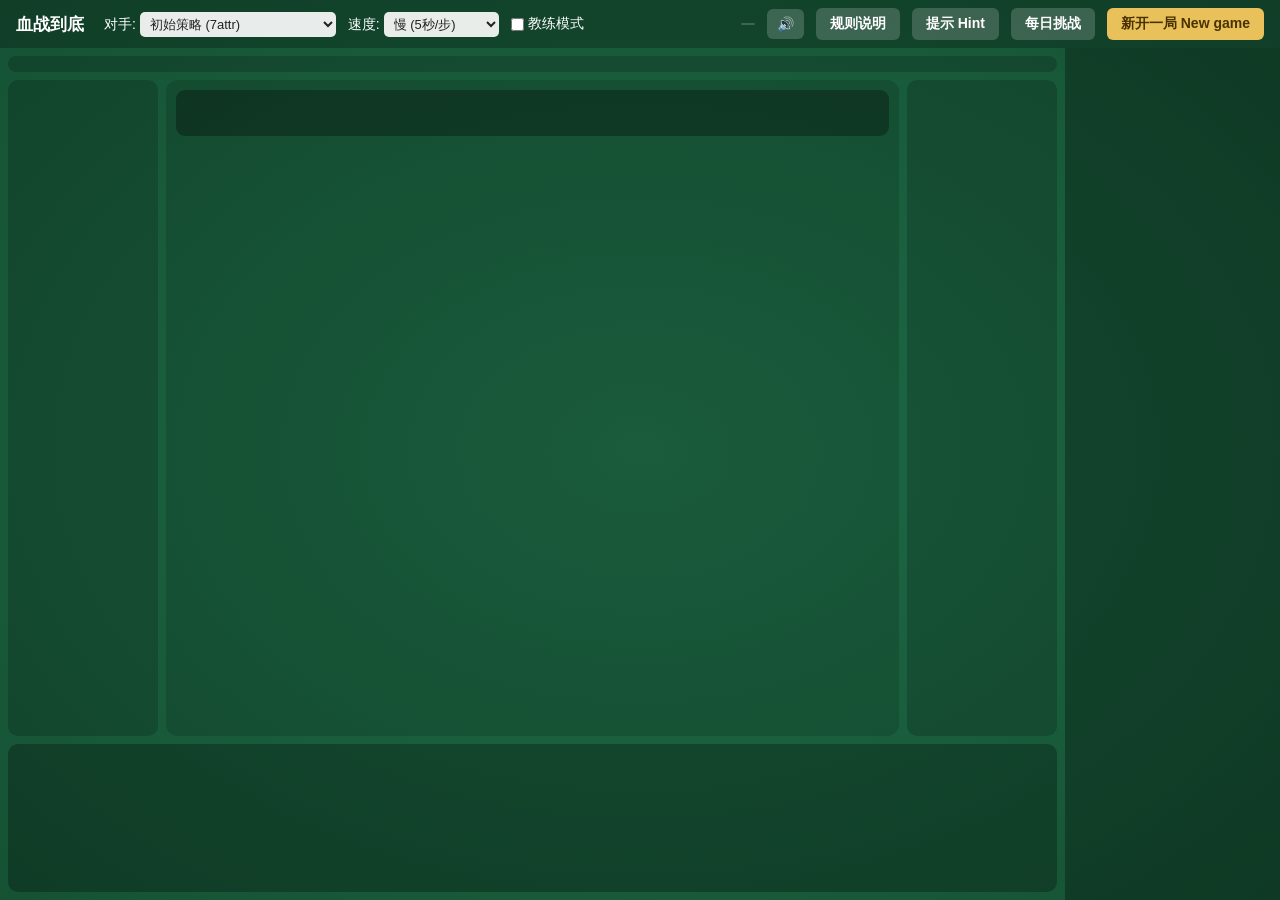
==== commit 61f851f0: "Webgame: coach mode, landscape mobile layout, and action sounds - Coach mode (教练模式 header toggle): a" ====
--- a/webgame/index.html
+++ b/webgame/index.html
@@ -23,8 +23,10 @@
       <option value="300">快</option>
       <option value="0">即时</option>
     </select></label>
+  <label class="coach-toggle"><input type="checkbox" id="coachChk"> 教练模式</label>
   <span class="spacer"></span>
   <span id="dfncyBox" class="badge"></span>
+  <button id="sndBtn" class="secondary" style="padding:7px 10px"></button>
   <button id="rulesBtn" class="secondary" onclick="document.getElementById('rulesOverlay').classList.remove('hidden')">规则说明</button>
   <button id="hintBtn" class="secondary">提示 Hint</button>
   <button id="dailyBtn" class="secondary">每日挑战</button>
@@ -48,6 +50,7 @@
       <div id="actionbar"><span id="prompt"></span><span id="buttons"></span></div>
       <div id="hintPanel"></div>
       <div id="hintDetail"></div>
+      <div id="coachBox"></div>
     </div>
   </div>
   <div id="log"></div>
@@ -105,6 +108,12 @@
   </div>
 </div>
 
+<div id="rotateOverlay">
+  <div class="icon">📱</div>
+  <p>请将手机横屏游玩<br>
+  <span style="font-size:12.5px;opacity:.8">Please rotate your phone to landscape</span></p>
+</div>
+
 <script src="transport_fetch.js"></script>
 <script src="game.js"></script>
 </body>
--- a/webgame/style.css
+++ b/webgame/style.css
@@ -6,7 +6,7 @@
 html,body{height:100%;}
 body{font-family:-apple-system,'PingFang SC','Microsoft YaHei',sans-serif;
      background:radial-gradient(ellipse at center,var(--felt) 0%,var(--felt-dark) 100%);
-     color:#fff; height:100vh; overflow:hidden; display:flex; flex-direction:column;
+     color:#fff; height:100vh; height:100dvh; overflow:hidden; display:flex; flex-direction:column;
      -webkit-user-select:none; user-select:none;
      padding-top:env(safe-area-inset-top); padding-bottom:env(safe-area-inset-bottom);}
 header{display:flex; align-items:center; gap:12px; padding:8px 16px;
@@ -103,6 +103,15 @@
 #hintDetail{margin-top:6px; font-size:13px; line-height:1.5; color:#ffe9a8;
             max-width:900px;}
 .dgr-lo{color:#9fe3a9;} .dgr-mid{color:#ffe08a;} .dgr-hi{color:#ff9d8a;}
+/* coach mode */
+header .coach-toggle{display:flex; align-items:center; gap:4px; cursor:pointer;}
+header .coach-toggle input{accent-color:#e8c15a;}
+#coachBox{margin-top:6px; font-size:12.5px; line-height:1.55;
+          background:rgba(0,0,0,.22); border-radius:8px; padding:6px 10px;}
+#coachBox:empty{display:none;}
+.coach-title{font-weight:600; color:#ffd964; margin-bottom:2px; font-size:12px;}
+.coach-line{border-top:1px dashed rgba(255,255,255,.1); padding:2px 0;
+            display:flex; align-items:center; gap:4px; flex-wrap:wrap;}
 /* settlement + review */
 .panel.wide{max-width:680px; max-height:88vh; overflow:auto;}
 details.settle{margin-top:8px; font-size:13px;}
@@ -132,3 +141,53 @@
   .seat{padding:5px; font-size:11px;}
   .panel{padding:18px 16px;}
 }
+
+/* phones are landscape-only: portrait on a touch device shows a rotate
+   prompt (the installed PWA is already locked landscape via the manifest) */
+#rotateOverlay{display:none; position:fixed; inset:0; z-index:60;
+  background:var(--felt-dark); flex-direction:column; align-items:center;
+  justify-content:center; gap:14px; text-align:center; font-size:17px;
+  line-height:1.6; color:#ffe9a8; padding:24px;}
+#rotateOverlay .icon{font-size:46px; animation:rotphone 1.8s ease-in-out infinite;}
+@keyframes rotphone{0%,15%{transform:rotate(0);} 55%,100%{transform:rotate(90deg);}}
+@media (orientation:portrait) and (max-width:920px){
+  #rotateOverlay{display:none;}
+  body.touch #rotateOverlay{display:flex;}   /* JS sets .touch on touch devices */
+}
+@media (orientation:portrait) and (pointer:coarse) and (max-width:920px){
+  #rotateOverlay{display:flex !important;}
+}
+
+/* landscape phones: compact everything vertically so table + hand fit */
+@media (orientation:landscape) and (max-height:520px){
+  :root{--tile-w:34px; --tile-h:46px;}
+  header{padding:3px 8px; gap:6px; font-size:12px;}
+  header h1{display:none;}
+  header select{font-size:11.5px; padding:2px 4px;}
+  button{padding:4px 9px; font-size:12px; border-radius:5px;}
+  #tableArea{grid-template-columns:104px minmax(0,1fr) 104px; gap:5px; padding:5px;}
+  .seat{padding:4px 6px; font-size:10.5px;}
+  .seat .name{margin-bottom:2px;}
+  .tile.small{--tile-w:24px; --tile-h:34px;}
+  .tile.small .num{font-size:12px;} .tile.small .suit{font-size:9px;}
+  .tile.mini{--tile-w:19px; --tile-h:27px;}
+  .tile.mini .num{font-size:10px;} .tile.mini .suit{font-size:8px;}
+  #center{padding:6px;}
+  #nowBar{min-height:30px; font-size:12.5px; padding:3px 8px; margin-bottom:4px;}
+  #wall{font-size:11px; margin-bottom:3px;}
+  #log{width:148px; padding:6px; font-size:11px;}
+  #myhand{margin:4px 0 2px; min-height:50px; gap:3px;}
+  #actionbar{min-height:34px; gap:6px;}
+  #prompt{font-size:13px;}
+  #hintDetail{font-size:11.5px; margin-top:4px;}
+  #coachBox{font-size:11px; padding:4px 8px; margin-top:4px;}
+  .hcand{padding:3px 5px 2px; font-size:10px;}
+  .panel{padding:14px 16px; max-height:94vh; max-height:94dvh;}
+  .panel h2{font-size:16px; margin-bottom:8px;}
+  /* keep the table visible: my seat caps its height and scrolls inside,
+     instead of squeezing the center row to nothing */
+  #tableArea{grid-template-rows:auto minmax(64px,1fr) auto;}
+  #seat0{max-height:56vh; max-height:56dvh; overflow:auto;}
+  #coachBox{max-height:76px; overflow:auto;}
+  #hintDetail{max-height:44px; overflow:auto;}
+}
